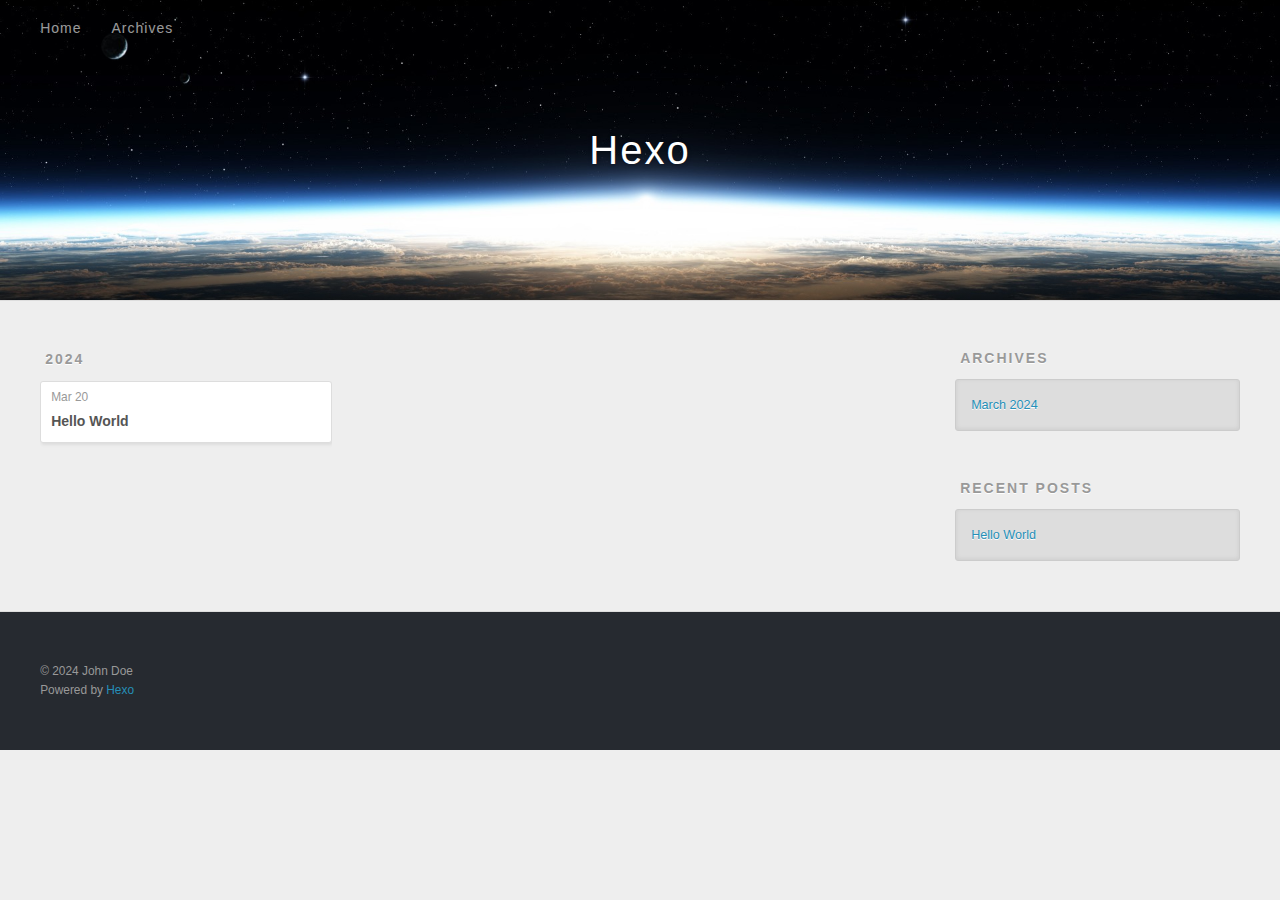
==== archives/index.html @ 731381f6 "Site updated: 2024-03-20 02:01:49" ====
<!DOCTYPE html>
<html>
<head>
  <meta charset="utf-8">
  
  
  <title>Archives | Hexo</title>
  <meta name="viewport" content="width=device-width, initial-scale=1, shrink-to-fit=no">
  <meta property="og:type" content="website">
<meta property="og:title" content="Hexo">
<meta property="og:url" content="http://example.com/archives/index.html">
<meta property="og:site_name" content="Hexo">
<meta property="og:locale" content="en_US">
<meta property="article:author" content="John Doe">
<meta name="twitter:card" content="summary">
  
    <link rel="alternate" href="/atom.xml" title="Hexo" type="application/atom+xml">
  
  
    <link rel="shortcut icon" href="/favicon.png">
  
  
  
<link rel="stylesheet" href="/css/style.css">

  
    
<link rel="stylesheet" href="/fancybox/jquery.fancybox.min.css">

  
  
<meta name="generator" content="Hexo 7.1.1"></head>

<body>
  <div id="container">
    <div id="wrap">
      <header id="header">
  <div id="banner"></div>
  <div id="header-outer" class="outer">
    <div id="header-title" class="inner">
      <h1 id="logo-wrap">
        <a href="/" id="logo">Hexo</a>
      </h1>
      
    </div>
    <div id="header-inner" class="inner">
      <nav id="main-nav">
        <a id="main-nav-toggle" class="nav-icon"><span class="fa fa-bars"></span></a>
        
          <a class="main-nav-link" href="/">Home</a>
        
          <a class="main-nav-link" href="/archives">Archives</a>
        
      </nav>
      <nav id="sub-nav">
        
        
          <a class="nav-icon" href="/atom.xml" title="RSS Feed"><span class="fa fa-rss"></span></a>
        
        <a class="nav-icon nav-search-btn" title="Search"><span class="fa fa-search"></span></a>
      </nav>
      <div id="search-form-wrap">
        <form action="//google.com/search" method="get" accept-charset="UTF-8" class="search-form"><input type="search" name="q" class="search-form-input" placeholder="Search"><button type="submit" class="search-form-submit">&#xF002;</button><input type="hidden" name="sitesearch" value="http://example.com"></form>
      </div>
    </div>
  </div>
</header>

      <div class="outer">
        <section id="main">
  
  
    
    
      
      
      <section class="archives-wrap">
        <div class="archive-year-wrap">
          <a href="/archives/2024" class="archive-year">2024</a>
        </div>
        <div class="archives">
    
    <article class="archive-article archive-type-post">
  <div class="archive-article-inner">
    <header class="archive-article-header">
      <a href="/2024/03/20/hello-world/" class="archive-article-date">
  <time class="dt-published" datetime="2024-03-19T17:47:12.770Z" itemprop="datePublished">Mar 20</time>
</a>
      
  
    <h1 itemprop="name">
      <a class="archive-article-title" href="/2024/03/20/hello-world/">Hello World</a>
    </h1>
  

    </header>
  </div>
</article>
  
  
    </div></section>
  


</section>
        
          <aside id="sidebar">
  
    

  
    

  
    
  
    
  <div class="widget-wrap">
    <h3 class="widget-title">Archives</h3>
    <div class="widget">
      <ul class="archive-list"><li class="archive-list-item"><a class="archive-list-link" href="/archives/2024/03/">March 2024</a></li></ul>
    </div>
  </div>


  
    
  <div class="widget-wrap">
    <h3 class="widget-title">Recent Posts</h3>
    <div class="widget">
      <ul>
        
          <li>
            <a href="/2024/03/20/hello-world/">Hello World</a>
          </li>
        
      </ul>
    </div>
  </div>

  
</aside>
        
      </div>
      <footer id="footer">
  
  <div class="outer">
    <div id="footer-info" class="inner">
      
      &copy; 2024 John Doe<br>
      Powered by <a href="https://hexo.io/" target="_blank">Hexo</a>
    </div>
  </div>
</footer>

    </div>
    <nav id="mobile-nav">
  
    <a href="/" class="mobile-nav-link">Home</a>
  
    <a href="/archives" class="mobile-nav-link">Archives</a>
  
</nav>
    


<script src="/js/jquery-3.6.4.min.js"></script>



  
<script src="/fancybox/jquery.fancybox.min.js"></script>




<script src="/js/script.js"></script>





  </div>
</body>
</html>
---- css/style.css ----
body {
  width: 100%;
}
body:before,
body:after {
  content: "";
  display: table;
}
body:after {
  clear: both;
}
html,
body,
div,
span,
applet,
object,
iframe,
h1,
h2,
h3,
h4,
h5,
h6,
p,
blockquote,
pre,
a,
abbr,
acronym,
address,
big,
cite,
code,
del,
dfn,
em,
img,
ins,
kbd,
q,
s,
samp,
small,
strike,
strong,
sub,
sup,
tt,
var,
dl,
dt,
dd,
ol,
ul,
li,
fieldset,
form,
label,
legend,
table,
caption,
tbody,
tfoot,
thead,
tr,
th,
td {
  margin: 0;
  padding: 0;
  border: 0;
  outline: 0;
  font-weight: inherit;
  font-style: inherit;
  font-family: inherit;
  font-size: 100%;
  vertical-align: baseline;
}
body {
  line-height: 1;
  color: #000;
  background: #fff;
}
ol,
ul {
  list-style: none;
}
table {
  border-collapse: separate;
  border-spacing: 0;
  vertical-align: middle;
}
caption,
th,
td {
  text-align: left;
  font-weight: normal;
  vertical-align: middle;
}
a img {
  border: none;
}
input,
button {
  margin: 0;
  padding: 0;
}
input::-moz-focus-inner,
button::-moz-focus-inner {
  border: 0;
  padding: 0;
}
html,
body,
#container {
  height: 100%;
}
body {
  background: #eee;
  font: 14px -apple-system, BlinkMacSystemFont, "Segoe UI", "Roboto", "Oxygen", "Ubuntu", "Cantarell", "Fira Sans", "Droid Sans", "Helvetica Neue", sans-serif;
  -webkit-text-size-adjust: 100%;
}
.outer {
  max-width: 1220px;
  margin: 0 auto;
  padding: 0 20px;
}
.outer:before,
.outer:after {
  content: "";
  display: table;
}
.outer:after {
  clear: both;
}
.inner {
  display: inline;
  float: left;
  width: 98.33333333333333%;
  margin: 0 0.833333333333333%;
}
.left,
.alignleft {
  float: left;
}
.right,
.alignright {
  float: right;
}
.clear {
  clear: both;
}
#container {
  position: relative;
}
.mobile-nav-on {
  overflow: hidden;
}
#wrap {
  height: 100%;
  width: 100%;
  position: absolute;
  top: 0;
  left: 0;
  -webkit-transition: 0.2s ease-out;
  -moz-transition: 0.2s ease-out;
  -ms-transition: 0.2s ease-out;
  transition: 0.2s ease-out;
  z-index: 1;
  background: #eee;
}
.mobile-nav-on #wrap {
  left: 280px;
}
@media screen and (min-width: 768px) {
  #main {
    display: inline;
    float: left;
    width: 73.33333333333333%;
    margin: 0 0.833333333333333%;
  }
}
.article-date,
.article-category-link,
.archive-year,
.widget-title {
  text-decoration: none;
  text-transform: uppercase;
  letter-spacing: 2px;
  color: #999;
  margin-bottom: 1em;
  margin-left: 5px;
  line-height: 1em;
  text-shadow: 0 1px #fff;
  font-weight: bold;
}
.article-inner,
.archive-article-inner {
  background: #fff;
  -webkit-box-shadow: 1px 2px 3px #ddd;
  box-shadow: 1px 2px 3px #ddd;
  border: 1px solid #ddd;
  border-radius: 3px;
}
.article-entry h1,
.widget h1 {
  font-size: 2em;
}
.article-entry h2,
.widget h2 {
  font-size: 1.5em;
}
.article-entry h3,
.widget h3 {
  font-size: 1.3em;
}
.article-entry h4,
.widget h4 {
  font-size: 1.2em;
}
.article-entry h5,
.widget h5 {
  font-size: 1em;
}
.article-entry h6,
.widget h6 {
  font-size: 1em;
  color: #999;
}
.article-entry hr,
.widget hr {
  border: 1px dashed #ddd;
}
.article-entry strong,
.widget strong {
  font-weight: bold;
}
.article-entry em,
.widget em,
.article-entry cite,
.widget cite {
  font-style: italic;
}
.article-entry sup,
.widget sup,
.article-entry sub,
.widget sub {
  font-size: 0.75em;
  line-height: 0;
  position: relative;
  vertical-align: baseline;
}
.article-entry sup,
.widget sup {
  top: -0.5em;
}
.article-entry sub,
.widget sub {
  bottom: -0.2em;
}
.article-entry small,
.widget small {
  font-size: 0.85em;
}
.article-entry acronym,
.widget acronym,
.article-entry abbr,
.widget abbr {
  border-bottom: 1px dotted;
}
.article-entry ul,
.widget ul,
.article-entry ol,
.widget ol,
.article-entry dl,
.widget dl {
  margin: 0 20px;
  line-height: 1.6em;
}
.article-entry ul ul,
.widget ul ul,
.article-entry ol ul,
.widget ol ul,
.article-entry ul ol,
.widget ul ol,
.article-entry ol ol,
.widget ol ol {
  margin-top: 0;
  margin-bottom: 0;
}
.article-entry ul,
.widget ul {
  list-style: disc;
}
.article-entry ol,
.widget ol {
  list-style: decimal;
}
.article-entry dt,
.widget dt {
  font-weight: bold;
}
#header {
  height: 300px;
  position: relative;
  border-bottom: 1px solid #ddd;
}
#header:before,
#header:after {
  content: "";
  position: absolute;
  left: 0;
  right: 0;
  height: 40px;
}
#header:before {
  top: 0;
  background: -webkit-linear-gradient(rgba(0,0,0,0.2), transparent);
  background: -moz-linear-gradient(rgba(0,0,0,0.2), transparent);
  background: -ms-linear-gradient(rgba(0,0,0,0.2), transparent);
  background: linear-gradient(rgba(0,0,0,0.2), transparent);
}
#header:after {
  bottom: 0;
  background: -webkit-linear-gradient(transparent, rgba(0,0,0,0.2));
  background: -moz-linear-gradient(transparent, rgba(0,0,0,0.2));
  background: -ms-linear-gradient(transparent, rgba(0,0,0,0.2));
  background: linear-gradient(transparent, rgba(0,0,0,0.2));
}
#header-outer {
  height: 100%;
  position: relative;
}
#header-inner {
  position: relative;
  overflow: hidden;
}
#banner {
  position: absolute;
  top: 0;
  left: 0;
  width: 100%;
  height: 100%;
  background: url("images/banner.jpg") center #000;
  background-size: cover;
  z-index: -1;
}
#header-title {
  text-align: center;
  height: 40px;
  position: absolute;
  top: 50%;
  left: 0;
  margin-top: -20px;
}
#logo,
#subtitle {
  text-decoration: none;
  color: #fff;
  font-weight: 300;
  text-shadow: 0 1px 4px rgba(0,0,0,0.3);
}
#logo {
  font-size: 40px;
  line-height: 40px;
  letter-spacing: 2px;
}
#subtitle {
  font-size: 16px;
  line-height: 16px;
  letter-spacing: 1px;
}
#subtitle-wrap {
  margin-top: 16px;
}
#main-nav {
  float: left;
  margin-left: -15px;
}
.nav-icon,
.main-nav-link {
  float: left;
  color: #fff;
  opacity: 0.6;
  text-decoration: none;
  text-shadow: 0 1px rgba(0,0,0,0.2);
  -webkit-transition: opacity 0.2s;
  -moz-transition: opacity 0.2s;
  -ms-transition: opacity 0.2s;
  transition: opacity 0.2s;
  display: block;
  padding: 20px 15px;
}
.nav-icon:hover,
.main-nav-link:hover {
  opacity: 1;
}
.nav-icon {
  text-align: center;
  font-size: 14px;
  width: 14px;
  height: 14px;
  padding: 20px 15px;
  position: relative;
  cursor: pointer;
}
.main-nav-link {
  font-weight: 300;
  letter-spacing: 1px;
}
@media screen and (max-width: 479px) {
  .main-nav-link {
    display: none;
  }
}
#main-nav-toggle {
  display: none;
}
@media screen and (max-width: 479px) {
  #main-nav-toggle {
    display: block;
  }
}
#sub-nav {
  float: right;
  margin-right: -15px;
}
#search-form-wrap {
  position: absolute;
  top: 15px;
  width: 150px;
  height: 30px;
  right: -150px;
  opacity: 0;
  -webkit-transition: 0.2s ease-out;
  -moz-transition: 0.2s ease-out;
  -ms-transition: 0.2s ease-out;
  transition: 0.2s ease-out;
}
#search-form-wrap.on {
  opacity: 1;
  right: 0;
}
@media screen and (max-width: 479px) {
  #search-form-wrap {
    width: 100%;
    right: -100%;
  }
}
.search-form {
  position: absolute;
  top: 0;
  left: 0;
  right: 0;
  background: #fff;
  padding: 5px 15px;
  border-radius: 15px;
  -webkit-box-shadow: 0 0 10px rgba(0,0,0,0.3);
  box-shadow: 0 0 10px rgba(0,0,0,0.3);
}
.search-form-input {
  border: none;
  background: none;
  color: #555;
  width: 100%;
  font: 13px -apple-system, BlinkMacSystemFont, "Segoe UI", "Roboto", "Oxygen", "Ubuntu", "Cantarell", "Fira Sans", "Droid Sans", "Helvetica Neue", sans-serif;
  outline: none;
}
.search-form-input::-webkit-search-results-decoration,
.search-form-input::-webkit-search-cancel-button {
  -webkit-appearance: none;
}
.search-form-submit {
  position: absolute;
  top: 50%;
  right: 10px;
  margin-top: -7px;
  font: 13px ForkAwesome;
  border: none;
  background: none;
  color: #bbb;
  cursor: pointer;
}
.search-form-submit:hover,
.search-form-submit:focus {
  color: #777;
}
.article {
  margin: 50px 0;
}
.article-inner {
  overflow: hidden;
}
.article-meta:before,
.article-meta:after {
  content: "";
  display: table;
}
.article-meta:after {
  clear: both;
}
.article-date {
  float: left;
}
.article-category {
  float: left;
  line-height: 1em;
  color: #ccc;
  text-shadow: 0 1px #fff;
  margin-left: 8px;
}
.article-category:before {
  content: "\2022";
}
.article-category-link {
  margin: 0 12px 1em;
}
.article-header {
  padding: 20px 20px 0;
}
.article-title {
  text-decoration: none;
  font-size: 2em;
  font-weight: bold;
  color: #555;
  line-height: 1.1em;
  -webkit-transition: color 0.2s;
  -moz-transition: color 0.2s;
  -ms-transition: color 0.2s;
  transition: color 0.2s;
}
a.article-title:hover {
  color: #258fb8;
}
.article-entry {
  color: #555;
  padding: 0 20px;
}
.article-entry:before,
.article-entry:after {
  content: "";
  display: table;
}
.article-entry:after {
  clear: both;
}
.article-entry p,
.article-entry table {
  line-height: 1.6em;
  margin: 1.6em 0;
}
.article-entry h1,
.article-entry h2,
.article-entry h3,
.article-entry h4,
.article-entry h5,
.article-entry h6 {
  font-weight: bold;
}
.article-entry h1,
.article-entry h2,
.article-entry h3,
.article-entry h4,
.article-entry h5,
.article-entry h6 {
  line-height: 1.1em;
  margin: 1.1em 0;
}
.article-entry a {
  color: #258fb8;
  text-decoration: none;
}
.article-entry a:hover {
  text-decoration: underline;
}
.article-entry ul,
.article-entry ol,
.article-entry dl {
  margin-top: 1.6em;
  margin-bottom: 1.6em;
}
.article-entry img,
.article-entry video {
  max-width: 100%;
  height: auto;
  display: block;
  margin: auto;
}
.article-entry iframe {
  border: none;
}
.article-entry table {
  width: 100%;
  border-collapse: collapse;
  border-spacing: 0;
}
.article-entry th {
  font-weight: bold;
  border-bottom: 3px solid #ddd;
  padding-bottom: 0.5em;
}
.article-entry td {
  border-bottom: 1px solid #ddd;
  padding: 10px 0;
}
.article-entry blockquote {
  font-family: Georgia, "Times New Roman", serif;
  margin: 1.6em 20px;
  text-align: center;
}
.article-entry blockquote footer {
  font-size: 14px;
  margin: 1.6em 0;
  font-family: -apple-system, BlinkMacSystemFont, "Segoe UI", "Roboto", "Oxygen", "Ubuntu", "Cantarell", "Fira Sans", "Droid Sans", "Helvetica Neue", sans-serif;
}
.article-entry blockquote footer cite:before {
  content: "—";
  padding: 0 0.5em;
}
.article-entry .pullquote {
  text-align: left;
  width: 45%;
  margin: 0;
}
.article-entry .pullquote.left {
  margin-left: 0.5em;
  margin-right: 1em;
}
.article-entry .pullquote.right {
  margin-right: 0.5em;
  margin-left: 1em;
}
.article-entry .caption {
  color: #999;
  display: block;
  font-size: 0.9em;
  margin-top: 0.5em;
  position: relative;
  text-align: center;
}
.article-entry .video-container {
  position: relative;
  padding-top: 56.25%;
  height: 0;
  overflow: hidden;
}
.article-entry .video-container iframe,
.article-entry .video-container object,
.article-entry .video-container embed {
  position: absolute;
  top: 0;
  left: 0;
  width: 100%;
  height: 100%;
  margin-top: 0;
}
.article-more-link a {
  display: inline-block;
  line-height: 1em;
  padding: 6px 15px;
  border-radius: 15px;
  background: #eee;
  color: #999;
  text-shadow: 0 1px #fff;
  text-decoration: none;
}
.article-more-link a:hover {
  background: #258fb8;
  color: #fff;
  text-decoration: none;
  text-shadow: 0 1px #1e7293;
}
.article-footer {
  font-size: 0.85em;
  line-height: 1.6em;
  border-top: 1px solid #ddd;
  padding-top: 1.6em;
  margin: 0 20px 20px;
}
.article-footer:before,
.article-footer:after {
  content: "";
  display: table;
}
.article-footer:after {
  clear: both;
}
.article-footer a {
  color: #999;
  text-decoration: none;
}
.article-footer a:hover {
  color: #555;
}
.article-tag-list-item {
  float: left;
  margin-right: 10px;
}
.article-tag-list-link:before {
  content: "#";
}
.article-comment-link {
  float: right;
}
.article-comment-link:before {
  padding-right: 8px;
}
.article-share-link {
  cursor: pointer;
  float: right;
  margin-left: 20px;
}
.article-share-link:before {
  padding-right: 6px;
}
#article-nav {
  position: relative;
}
#article-nav:before,
#article-nav:after {
  content: "";
  display: table;
}
#article-nav:after {
  clear: both;
}
@media screen and (min-width: 768px) {
  #article-nav {
    margin: 50px 0;
  }
  #article-nav:before {
    width: 8px;
    height: 8px;
    position: absolute;
    top: 50%;
    left: 50%;
    margin-top: -4px;
    margin-left: -4px;
    content: "";
    border-radius: 50%;
    background: #ddd;
    -webkit-box-shadow: 0 1px 2px #fff;
    box-shadow: 0 1px 2px #fff;
  }
}
.article-nav-link-wrap {
  text-decoration: none;
  text-shadow: 0 1px #fff;
  color: #999;
  -webkit-box-sizing: border-box;
  -moz-box-sizing: border-box;
  box-sizing: border-box;
  margin-top: 50px;
  text-align: center;
  display: block;
}
.article-nav-link-wrap:hover {
  color: #555;
}
@media screen and (min-width: 768px) {
  .article-nav-link-wrap {
    width: 50%;
    margin-top: 0;
  }
}
@media screen and (min-width: 768px) {
  #article-nav-newer {
    float: left;
    text-align: right;
    padding-right: 20px;
  }
}
@media screen and (min-width: 768px) {
  #article-nav-older {
    float: right;
    text-align: left;
    padding-left: 20px;
  }
}
.article-nav-caption {
  text-transform: uppercase;
  letter-spacing: 2px;
  color: #ddd;
  line-height: 1em;
  font-weight: bold;
}
#article-nav-newer .article-nav-caption {
  margin-right: -2px;
}
.article-nav-title {
  font-size: 0.85em;
  line-height: 1.6em;
  margin-top: 0.5em;
}
.article-share-box {
  position: absolute;
  display: none;
  background: #fff;
  -webkit-box-shadow: 1px 2px 10px rgba(0,0,0,0.2);
  box-shadow: 1px 2px 10px rgba(0,0,0,0.2);
  border-radius: 3px;
  margin-left: -145px;
  overflow: hidden;
  z-index: 1;
}
.article-share-box.on {
  display: block;
}
.article-share-input {
  width: 100%;
  background: none;
  -webkit-box-sizing: border-box;
  -moz-box-sizing: border-box;
  box-sizing: border-box;
  font: 14px -apple-system, BlinkMacSystemFont, "Segoe UI", "Roboto", "Oxygen", "Ubuntu", "Cantarell", "Fira Sans", "Droid Sans", "Helvetica Neue", sans-serif;
  padding: 0 15px;
  color: #555;
  outline: none;
  border: 1px solid #ddd;
  border-radius: 3px 3px 0 0;
  height: 36px;
  line-height: 36px;
}
.article-share-links {
  background: #eee;
}
.article-share-links:before,
.article-share-links:after {
  content: "";
  display: table;
}
.article-share-links:after {
  clear: both;
}
.article-share-twitter,
.article-share-facebook,
.article-share-pinterest,
.article-share-linkedin {
  width: 50px;
  height: 36px;
  display: block;
  float: left;
  position: relative;
  color: #999;
  text-shadow: 0 1px #fff;
}
.article-share-twitter:before,
.article-share-facebook:before,
.article-share-pinterest:before,
.article-share-linkedin:before {
  font-size: 20px;
  width: 20px;
  height: 20px;
  position: absolute;
  top: 50%;
  left: 50%;
  margin-top: -10px;
  margin-left: -10px;
  text-align: center;
}
.article-share-twitter:hover,
.article-share-facebook:hover,
.article-share-pinterest:hover,
.article-share-linkedin:hover {
  color: #fff;
}
.article-share-twitter:hover {
  background: #00aced;
  text-shadow: 0 1px #008abe;
}
.article-share-facebook:hover {
  background: #3b5998;
  text-shadow: 0 1px #2f477a;
}
.article-share-pinterest:hover {
  background: #cb2027;
  text-shadow: 0 1px #a21a1f;
}
.article-share-linkedin:hover {
  background: #0077b5;
  text-shadow: 0 1px #005f91;
}
.article-gallery {
  background: #000;
  position: relative;
}
.article-gallery-photos {
  position: relative;
  overflow: hidden;
}
.article-gallery-img {
  display: none;
  max-width: 100%;
}
.article-gallery-img:first-child {
  display: block;
}
.article-gallery-img.loaded {
  position: absolute;
  display: block;
}
.article-gallery-img img {
  display: block;
  max-width: 100%;
  margin: 0 auto;
}
#comments {
  background: #fff;
  -webkit-box-shadow: 1px 2px 3px #ddd;
  box-shadow: 1px 2px 3px #ddd;
  padding: 20px;
  border: 1px solid #ddd;
  border-radius: 3px;
  margin: 50px 0;
}
#comments a {
  color: #258fb8;
}
.archives-wrap {
  margin: 50px 0;
}
.archives:before,
.archives:after {
  content: "";
  display: table;
}
.archives:after {
  clear: both;
}
.archive-year-wrap {
  margin-bottom: 1em;
}
.archives {
  -webkit-column-gap: 10px;
  -moz-column-gap: 10px;
  column-gap: 10px;
}
@media screen and (min-width: 480px) and (max-width: 767px) {
  .archives {
    -webkit-column-count: 2;
    -moz-column-count: 2;
    column-count: 2;
  }
}
@media screen and (min-width: 768px) {
  .archives {
    -webkit-column-count: 3;
    -moz-column-count: 3;
    column-count: 3;
  }
}
.archive-article {
  -webkit-column-break-inside: avoid;
  page-break-inside: avoid;
  overflow: hidden;
  break-inside: avoid-column;
}
.archive-article-inner {
  padding: 10px;
  margin-bottom: 15px;
}
.archive-article-title {
  text-decoration: none;
  font-weight: bold;
  color: #555;
  -webkit-transition: color 0.2s;
  -moz-transition: color 0.2s;
  -ms-transition: color 0.2s;
  transition: color 0.2s;
  line-height: 1.6em;
}
.archive-article-title:hover {
  color: #258fb8;
}
.archive-article-footer {
  margin-top: 1em;
}
.archive-article-date {
  color: #999;
  text-decoration: none;
  font-size: 0.85em;
  line-height: 1em;
  margin-bottom: 0.5em;
  display: block;
}
#page-nav {
  margin: 50px auto;
  background: #fff;
  -webkit-box-shadow: 1px 2px 3px #ddd;
  box-shadow: 1px 2px 3px #ddd;
  border: 1px solid #ddd;
  border-radius: 3px;
  text-align: center;
  color: #999;
  overflow: hidden;
}
#page-nav:before,
#page-nav:after {
  content: "";
  display: table;
}
#page-nav:after {
  clear: both;
}
#page-nav a,
#page-nav span {
  padding: 10px 20px;
  line-height: 1;
  height: 2ex;
}
#page-nav a {
  color: #999;
  text-decoration: none;
}
#page-nav a:hover {
  background: #999;
  color: #fff;
}
#page-nav .prev {
  float: left;
}
#page-nav .next {
  float: right;
}
#page-nav .page-number {
  display: inline-block;
}
@media screen and (max-width: 479px) {
  #page-nav .page-number {
    display: none;
  }
}
#page-nav .current {
  color: #555;
  font-weight: bold;
}
#page-nav .space {
  color: #ddd;
}
#footer {
  background: #262a30;
  padding: 50px 0;
  border-top: 1px solid #ddd;
  color: #999;
}
#footer a {
  color: #258fb8;
  text-decoration: none;
}
#footer a:hover {
  text-decoration: underline;
}
#footer-info {
  line-height: 1.6em;
  font-size: 0.85em;
}
.article-entry pre,
.article-entry .highlight {
  background: #2d2d2d;
  margin: 0 -20px;
  padding: 15px 20px;
  border-style: solid;
  border-color: #ddd;
  border-width: 1px 0;
  overflow: auto;
  color: #ccc;
  line-height: 22.400000000000002px;
}
.article-entry .highlight .gutter pre,
.article-entry .gist .gist-file .gist-data .line-numbers {
  color: #666;
  font-size: 0.85em;
}
.article-entry pre,
.article-entry code {
  font-family: "Source Code Pro", Consolas, Monaco, Menlo, Consolas, monospace;
}
.article-entry code {
  background: #eee;
  text-shadow: 0 1px #fff;
  padding: 0 0.3em;
}
.article-entry pre code {
  background: none;
  text-shadow: none;
  padding: 0;
}
.article-entry .highlight pre {
  border: none;
  margin: 0;
  padding: 0;
}
.article-entry .highlight table {
  margin: 0;
  width: auto;
}
.article-entry .highlight td {
  border: none;
  padding: 0;
}
.article-entry .highlight figcaption {
  font-size: 0.85em;
  color: #999;
  line-height: 1em;
  margin-bottom: 1em;
}
.article-entry .highlight figcaption:before,
.article-entry .highlight figcaption:after {
  content: "";
  display: table;
}
.article-entry .highlight figcaption:after {
  clear: both;
}
.article-entry .highlight figcaption a {
  float: right;
}
.article-entry .highlight .gutter {
  -moz-user-select: none;
  -ms-user-select: none;
  -webkit-user-select: none;
  -webkit-user-select: none;
  -moz-user-select: none;
  -ms-user-select: none;
  user-select: none;
}
.article-entry .highlight .gutter pre {
  text-align: right;
  padding-right: 20px;
}
.article-entry .highlight .line {
  height: 22.400000000000002px;
}
.article-entry .highlight .line.marked {
  background: #515151;
}
.article-entry .gist {
  margin: 0 -20px;
  border-style: solid;
  border-color: #ddd;
  border-width: 1px 0;
  background: #2d2d2d;
  padding: 15px 20px 15px 0;
}
.article-entry .gist .gist-file {
  border: none;
  font-family: "Source Code Pro", Consolas, Monaco, Menlo, Consolas, monospace;
  margin: 0;
}
.article-entry .gist .gist-file .gist-data {
  background: none;
  border: none;
}
.article-entry .gist .gist-file .gist-data .line-numbers {
  background: none;
  border: none;
  padding: 0 20px 0 0;
}
.article-entry .gist .gist-file .gist-data .line-data {
  padding: 0 !important;
}
.article-entry .gist .gist-file .highlight {
  margin: 0;
  padding: 0;
  border: none;
}
.article-entry .gist .gist-file .gist-meta {
  background: #2d2d2d;
  color: #999;
  font: 0.85em -apple-system, BlinkMacSystemFont, "Segoe UI", "Roboto", "Oxygen", "Ubuntu", "Cantarell", "Fira Sans", "Droid Sans", "Helvetica Neue", sans-serif;
  text-shadow: 0 0;
  padding: 0;
  margin-top: 1em;
  margin-left: 20px;
}
.article-entry .gist .gist-file .gist-meta a {
  color: #258fb8;
  font-weight: normal;
}
.article-entry .gist .gist-file .gist-meta a:hover {
  text-decoration: underline;
}
pre .comment,
pre .title {
  color: #999;
}
pre .variable,
pre .attribute,
pre .tag,
pre .regexp,
pre .ruby .constant,
pre .xml .tag .title,
pre .xml .pi,
pre .xml .doctype,
pre .html .doctype,
pre .css .id,
pre .css .class,
pre .css .pseudo {
  color: #f2777a;
}
pre .number,
pre .preprocessor,
pre .built_in,
pre .literal,
pre .params,
pre .constant {
  color: #f99157;
}
pre .class,
pre .ruby .class .title,
pre .css .rules .attribute {
  color: #9c9;
}
pre .string,
pre .value,
pre .inheritance,
pre .header,
pre .ruby .symbol,
pre .xml .cdata {
  color: #9c9;
}
pre .css .hexcolor {
  color: #6cc;
}
pre .function,
pre .python .decorator,
pre .python .title,
pre .ruby .function .title,
pre .ruby .title .keyword,
pre .perl .sub,
pre .javascript .title,
pre .coffeescript .title {
  color: #69c;
}
pre .keyword,
pre .javascript .function {
  color: #c9c;
}
@media screen and (max-width: 479px) {
  #mobile-nav {
    position: absolute;
    top: 0;
    left: 0;
    width: 280px;
    height: 100%;
    background: #191919;
    border-right: 1px solid #fff;
  }
}
@media screen and (max-width: 479px) {
  .mobile-nav-link {
    display: block;
    color: #999;
    text-decoration: none;
    padding: 15px 20px;
    font-weight: bold;
  }
  .mobile-nav-link:hover {
    color: #fff;
  }
}
@media screen and (min-width: 768px) {
  #sidebar {
    display: inline;
    float: left;
    width: 23.333333333333332%;
    margin: 0 0.833333333333333%;
  }
}
.widget-wrap {
  margin: 50px 0;
}
.widget {
  color: #777;
  text-shadow: 0 1px #fff;
  background: #ddd;
  -webkit-box-shadow: 0 -1px 4px #ccc inset;
  box-shadow: 0 -1px 4px #ccc inset;
  border: 1px solid #ccc;
  padding: 15px;
  border-radius: 3px;
}
.widget a {
  color: #258fb8;
  text-decoration: none;
}
.widget a:hover {
  text-decoration: underline;
}
.widget ul ul,
.widget ol ul,
.widget dl ul,
.widget ul ol,
.widget ol ol,
.widget dl ol,
.widget ul dl,
.widget ol dl,
.widget dl dl {
  margin-left: 15px;
  list-style: disc;
}
.widget {
  line-height: 1.6em;
  word-wrap: break-word;
  font-size: 0.9em;
}
.widget ul,
.widget ol {
  list-style: none;
  margin: 0;
}
.widget ul ul,
.widget ol ul,
.widget ul ol,
.widget ol ol {
  margin: 0 20px;
}
.widget ul ul,
.widget ol ul {
  list-style: disc;
}
.widget ul ol,
.widget ol ol {
  list-style: decimal;
}
.category-list-count,
.tag-list-count,
.archive-list-count {
  padding-left: 5px;
  color: #999;
  font-size: 0.85em;
}
.category-list-count:before,
.tag-list-count:before,
.archive-list-count:before {
  content: "(";
}
.category-list-count:after,
.tag-list-count:after,
.archive-list-count:after {
  content: ")";
}
.tagcloud a {
  margin-right: 5px;
  display: inline-block;
}
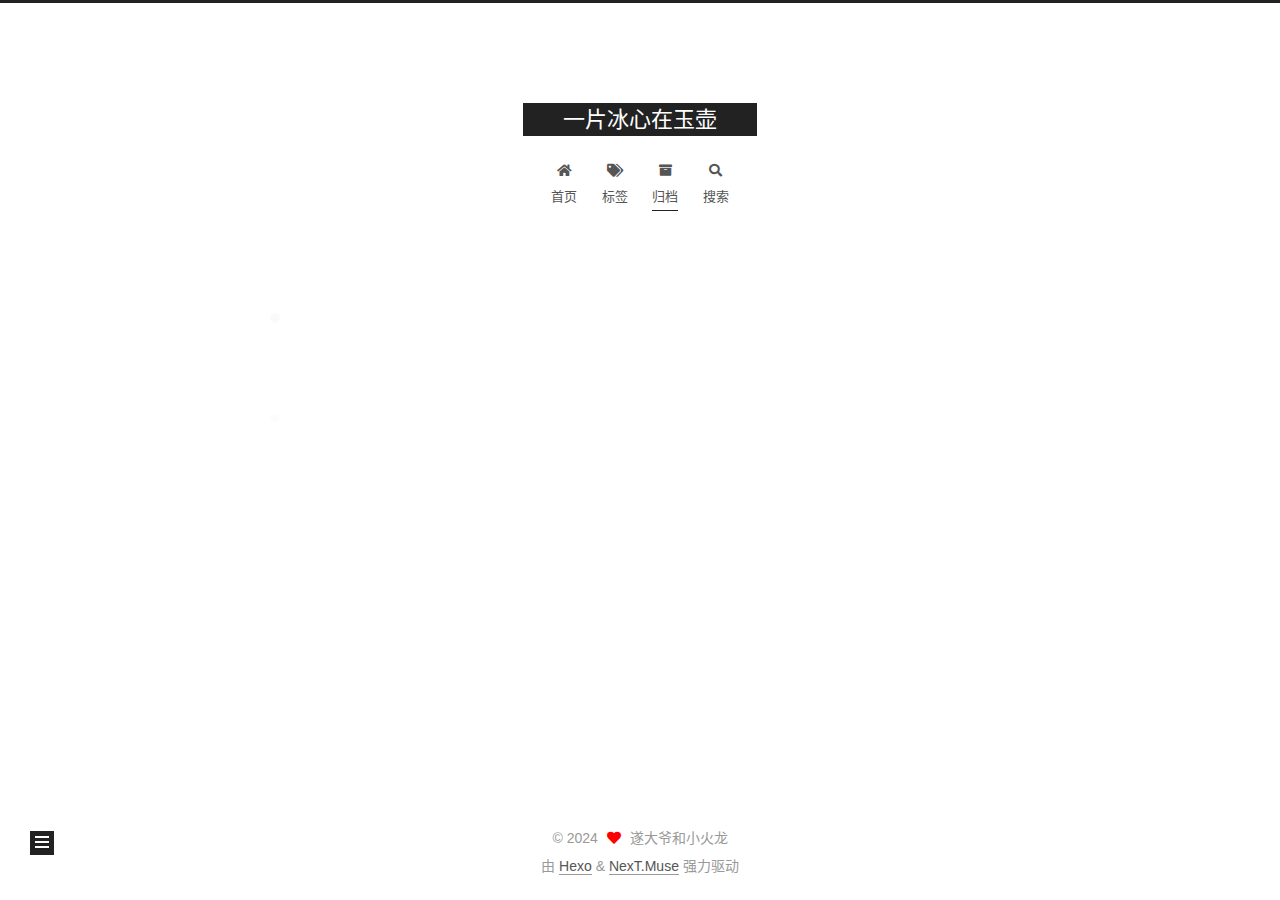
==== commit b15c401b: "Site updated: 2024-03-21 20:55:12" ====
--- a/archives/index.html
+++ b/archives/index.html
@@ -1,185 +1,403 @@
 <!DOCTYPE html>
-<html>
+<html lang="zh-CN">
 <head>
-  <meta charset="utf-8">
-  
-  
-  <title>Archives | Hexo</title>
-  <meta name="viewport" content="width=device-width, initial-scale=1, shrink-to-fit=no">
+  <meta charset="UTF-8">
+<meta name="viewport" content="width=device-width, initial-scale=1, maximum-scale=2">
+<meta name="theme-color" content="#222">
+<meta name="generator" content="Hexo 7.1.1">
+  <link rel="apple-touch-icon" sizes="180x180" href="/images/apple-touch-icon-next.png">
+  <link rel="icon" type="image/png" sizes="32x32" href="/images/favicon-32x32-next.png">
+  <link rel="icon" type="image/png" sizes="16x16" href="/images/favicon-16x16-next.png">
+  <link rel="mask-icon" href="/images/logo.svg" color="#222">
+
+<link rel="stylesheet" href="/css/main.css">
+
+
+<link rel="stylesheet" href="/lib/font-awesome/css/all.min.css">
+
+<script id="hexo-configurations">
+    var NexT = window.NexT || {};
+    var CONFIG = {"hostname":"example.com","root":"/","scheme":"Muse","version":"7.8.0","exturl":false,"sidebar":{"position":"left","display":"post","padding":18,"offset":12,"onmobile":false},"copycode":{"enable":false,"show_result":false,"style":null},"back2top":{"enable":true,"sidebar":false,"scrollpercent":false},"bookmark":{"enable":false,"color":"#222","save":"auto"},"fancybox":false,"mediumzoom":false,"lazyload":false,"pangu":false,"comments":{"style":"tabs","active":null,"storage":true,"lazyload":false,"nav":null},"algolia":{"hits":{"per_page":10},"labels":{"input_placeholder":"Search for Posts","hits_empty":"We didn't find any results for the search: ${query}","hits_stats":"${hits} results found in ${time} ms"}},"localsearch":{"enable":true,"trigger":"auto","top_n_per_article":1,"unescape":false,"preload":false},"motion":{"enable":true,"async":false,"transition":{"post_block":"fadeIn","post_header":"slideDownIn","post_body":"slideDownIn","coll_header":"slideLeftIn","sidebar":"slideUpIn"}},"path":"search.xml"};
+  </script>
+
   <meta property="og:type" content="website">
-<meta property="og:title" content="Hexo">
+<meta property="og:title" content="一片冰心在玉壶">
 <meta property="og:url" content="http://example.com/archives/index.html">
-<meta property="og:site_name" content="Hexo">
-<meta property="og:locale" content="en_US">
-<meta property="article:author" content="John Doe">
+<meta property="og:site_name" content="一片冰心在玉壶">
+<meta property="og:locale" content="zh_CN">
+<meta property="article:author" content="遂大爷和小火龙">
 <meta name="twitter:card" content="summary">
-  
-    <link rel="alternate" href="/atom.xml" title="Hexo" type="application/atom+xml">
-  
-  
-    <link rel="shortcut icon" href="/favicon.png">
-  
-  
-  
-<link rel="stylesheet" href="/css/style.css">
-
-  
+
+<link rel="canonical" href="http://example.com/archives/">
+
+
+<script id="page-configurations">
+  // https://hexo.io/docs/variables.html
+  CONFIG.page = {
+    sidebar: "",
+    isHome : false,
+    isPost : false,
+    lang   : 'zh-CN'
+  };
+</script>
+
+  <title>归档 | 一片冰心在玉壶</title>
+  
+
+
+
+
+
+
+  <noscript>
+  <style>
+  .use-motion .brand,
+  .use-motion .menu-item,
+  .sidebar-inner,
+  .use-motion .post-block,
+  .use-motion .pagination,
+  .use-motion .comments,
+  .use-motion .post-header,
+  .use-motion .post-body,
+  .use-motion .collection-header { opacity: initial; }
+
+  .use-motion .site-title,
+  .use-motion .site-subtitle {
+    opacity: initial;
+    top: initial;
+  }
+
+  .use-motion .logo-line-before i { left: initial; }
+  .use-motion .logo-line-after i { right: initial; }
+  </style>
+</noscript>
+
+</head>
+
+<body itemscope itemtype="http://schema.org/WebPage">
+  <div class="container use-motion">
+    <div class="headband"></div>
+
+    <header class="header" itemscope itemtype="http://schema.org/WPHeader">
+      <div class="header-inner"><div class="site-brand-container">
+  <div class="site-nav-toggle">
+    <div class="toggle" aria-label="切换导航栏">
+      <span class="toggle-line toggle-line-first"></span>
+      <span class="toggle-line toggle-line-middle"></span>
+      <span class="toggle-line toggle-line-last"></span>
+    </div>
+  </div>
+
+  <div class="site-meta">
+
+    <a href="/" class="brand" rel="start">
+      <span class="logo-line-before"><i></i></span>
+      <h1 class="site-title">一片冰心在玉壶</h1>
+      <span class="logo-line-after"><i></i></span>
+    </a>
+  </div>
+
+  <div class="site-nav-right">
+    <div class="toggle popup-trigger">
+        <i class="fa fa-search fa-fw fa-lg"></i>
+    </div>
+  </div>
+</div>
+
+
+
+
+<nav class="site-nav">
+  <ul id="menu" class="main-menu menu">
+        <li class="menu-item menu-item-home">
+
+    <a href="/" rel="section"><i class="fa fa-home fa-fw"></i>首页</a>
+
+  </li>
+        <li class="menu-item menu-item-tags">
+
+    <a href="/tags/" rel="section"><i class="fa fa-tags fa-fw"></i>标签</a>
+
+  </li>
+        <li class="menu-item menu-item-archives">
+
+    <a href="/archives/" rel="section"><i class="fa fa-archive fa-fw"></i>归档</a>
+
+  </li>
+      <li class="menu-item menu-item-search">
+        <a role="button" class="popup-trigger"><i class="fa fa-search fa-fw"></i>搜索
+        </a>
+      </li>
+  </ul>
+</nav>
+
+
+
+  <div class="search-pop-overlay">
+    <div class="popup search-popup">
+        <div class="search-header">
+  <span class="search-icon">
+    <i class="fa fa-search"></i>
+  </span>
+  <div class="search-input-container">
+    <input autocomplete="off" autocapitalize="off"
+           placeholder="搜索..." spellcheck="false"
+           type="search" class="search-input">
+  </div>
+  <span class="popup-btn-close">
+    <i class="fa fa-times-circle"></i>
+  </span>
+</div>
+<div id="search-result">
+  <div id="no-result">
+    <i class="fa fa-spinner fa-pulse fa-5x fa-fw"></i>
+  </div>
+</div>
+
+    </div>
+  </div>
+
+</div>
+    </header>
+
     
-<link rel="stylesheet" href="/fancybox/jquery.fancybox.min.css">
-
-  
-  
-<meta name="generator" content="Hexo 7.1.1"></head>
-
-<body>
-  <div id="container">
-    <div id="wrap">
-      <header id="header">
-  <div id="banner"></div>
-  <div id="header-outer" class="outer">
-    <div id="header-title" class="inner">
-      <h1 id="logo-wrap">
-        <a href="/" id="logo">Hexo</a>
-      </h1>
+  <div class="back-to-top">
+    <i class="fa fa-arrow-up"></i>
+    <span>0%</span>
+  </div>
+
+
+    <main class="main">
+      <div class="main-inner">
+        <div class="content-wrap">
+          
+
+          <div class="content archive">
+            
+
+  
+  
+  
+  <div class="post-block">
+    <div class="posts-collapse">
+      <div class="collection-title">
+        <span class="collection-header">嗯..! 目前共计 2 篇日志。 继续努力。</span>
+      </div>
+
       
-    </div>
-    <div id="header-inner" class="inner">
-      <nav id="main-nav">
-        <a id="main-nav-toggle" class="nav-icon"><span class="fa fa-bars"></span></a>
+    <div class="collection-year">
+      <span class="collection-header">2024</span>
+    </div>
+
+  <article itemscope itemtype="http://schema.org/Article">
+    <header class="post-header">
+
+      <div class="post-meta">
+        <time itemprop="dateCreated"
+              datetime="2024-03-20T03:21:27+08:00"
+              content="2024-03-20">
+          03-20
+        </time>
+      </div>
+
+      <div class="post-title">
+          <a class="post-title-link" href="/2024/03/20/2024-3-20/" itemprop="url">
+            <span itemprop="name">第一篇博客</span>
+          </a>
+      </div>
+
+    </header>
+  </article>
+
+  <article itemscope itemtype="http://schema.org/Article">
+    <header class="post-header">
+
+      <div class="post-meta">
+        <time itemprop="dateCreated"
+              datetime="2024-03-20T01:47:12+08:00"
+              content="2024-03-20">
+          03-20
+        </time>
+      </div>
+
+      <div class="post-title">
+          <a class="post-title-link" href="/2024/03/20/hello-world/" itemprop="url">
+            <span itemprop="name">Hello World</span>
+          </a>
+      </div>
+
+    </header>
+  </article>
+
+
+    </div>
+  </div>
+  
+  
+  
+
+  
+
+
+
+          </div>
+          
+
+<script>
+  window.addEventListener('tabs:register', () => {
+    let { activeClass } = CONFIG.comments;
+    if (CONFIG.comments.storage) {
+      activeClass = localStorage.getItem('comments_active') || activeClass;
+    }
+    if (activeClass) {
+      let activeTab = document.querySelector(`a[href="#comment-${activeClass}"]`);
+      if (activeTab) {
+        activeTab.click();
+      }
+    }
+  });
+  if (CONFIG.comments.storage) {
+    window.addEventListener('tabs:click', event => {
+      if (!event.target.matches('.tabs-comment .tab-content .tab-pane')) return;
+      let commentClass = event.target.classList[1];
+      localStorage.setItem('comments_active', commentClass);
+    });
+  }
+</script>
+
+        </div>
+          
+  
+  <div class="toggle sidebar-toggle">
+    <span class="toggle-line toggle-line-first"></span>
+    <span class="toggle-line toggle-line-middle"></span>
+    <span class="toggle-line toggle-line-last"></span>
+  </div>
+
+  <aside class="sidebar">
+    <div class="sidebar-inner">
+
+      <ul class="sidebar-nav motion-element">
+        <li class="sidebar-nav-toc">
+          文章目录
+        </li>
+        <li class="sidebar-nav-overview">
+          站点概览
+        </li>
+      </ul>
+
+      <!--noindex-->
+      <div class="post-toc-wrap sidebar-panel">
+      </div>
+      <!--/noindex-->
+
+      <div class="site-overview-wrap sidebar-panel">
+        <div class="site-author motion-element" itemprop="author" itemscope itemtype="http://schema.org/Person">
+  <p class="site-author-name" itemprop="name">遂大爷和小火龙</p>
+  <div class="site-description" itemprop="description"></div>
+</div>
+<div class="site-state-wrap motion-element">
+  <nav class="site-state">
+      <div class="site-state-item site-state-posts">
+          <a href="/archives/">
         
-          <a class="main-nav-link" href="/">Home</a>
+          <span class="site-state-item-count">2</span>
+          <span class="site-state-item-name">日志</span>
+        </a>
+      </div>
+      <div class="site-state-item site-state-tags">
+            <a href="/tags/">
+          
+        <span class="site-state-item-count">1</span>
+        <span class="site-state-item-name">标签</span></a>
+      </div>
+  </nav>
+</div>
+
+
+
+      </div>
+
+    </div>
+  </aside>
+  <div id="sidebar-dimmer"></div>
+
+
+      </div>
+    </main>
+
+    <footer class="footer">
+      <div class="footer-inner">
         
-          <a class="main-nav-link" href="/archives">Archives</a>
+
         
-      </nav>
-      <nav id="sub-nav">
+
+<div class="copyright">
+  
+  &copy; 
+  <span itemprop="copyrightYear">2024</span>
+  <span class="with-love">
+    <i class="fa fa-heart"></i>
+  </span>
+  <span class="author" itemprop="copyrightHolder">遂大爷和小火龙</span>
+</div>
+  <div class="powered-by">由 <a href="https://hexo.io/" class="theme-link" rel="noopener" target="_blank">Hexo</a> & <a href="https://muse.theme-next.org/" class="theme-link" rel="noopener" target="_blank">NexT.Muse</a> 强力驱动
+  </div>
+
         
-        
-          <a class="nav-icon" href="/atom.xml" title="RSS Feed"><span class="fa fa-rss"></span></a>
-        
-        <a class="nav-icon nav-search-btn" title="Search"><span class="fa fa-search"></span></a>
-      </nav>
-      <div id="search-form-wrap">
-        <form action="//google.com/search" method="get" accept-charset="UTF-8" class="search-form"><input type="search" name="q" class="search-form-input" placeholder="Search"><button type="submit" class="search-form-submit">&#xF002;</button><input type="hidden" name="sitesearch" value="http://example.com"></form>
-      </div>
-    </div>
-  </div>
-</header>
-
-      <div class="outer">
-        <section id="main">
-  
-  
-    
-    
-      
-      
-      <section class="archives-wrap">
-        <div class="archive-year-wrap">
-          <a href="/archives/2024" class="archive-year">2024</a>
-        </div>
-        <div class="archives">
-    
-    <article class="archive-article archive-type-post">
-  <div class="archive-article-inner">
-    <header class="archive-article-header">
-      <a href="/2024/03/20/hello-world/" class="archive-article-date">
-  <time class="dt-published" datetime="2024-03-19T17:47:12.770Z" itemprop="datePublished">Mar 20</time>
-</a>
-      
-  
-    <h1 itemprop="name">
-      <a class="archive-article-title" href="/2024/03/20/hello-world/">Hello World</a>
-    </h1>
-  
-
-    </header>
-  </div>
-</article>
-  
-  
-    </div></section>
-  
-
-
-</section>
-        
-          <aside id="sidebar">
-  
-    
-
-  
-    
-
-  
-    
-  
-    
-  <div class="widget-wrap">
-    <h3 class="widget-title">Archives</h3>
-    <div class="widget">
-      <ul class="archive-list"><li class="archive-list-item"><a class="archive-list-link" href="/archives/2024/03/">March 2024</a></li></ul>
-    </div>
-  </div>
-
-
-  
-    
-  <div class="widget-wrap">
-    <h3 class="widget-title">Recent Posts</h3>
-    <div class="widget">
-      <ul>
-        
-          <li>
-            <a href="/2024/03/20/hello-world/">Hello World</a>
-          </li>
-        
-      </ul>
-    </div>
-  </div>
-
-  
-</aside>
-        
-      </div>
-      <footer id="footer">
-  
-  <div class="outer">
-    <div id="footer-info" class="inner">
-      
-      &copy; 2024 John Doe<br>
-      Powered by <a href="https://hexo.io/" target="_blank">Hexo</a>
-    </div>
-  </div>
-</footer>
-
-    </div>
-    <nav id="mobile-nav">
-  
-    <a href="/" class="mobile-nav-link">Home</a>
-  
-    <a href="/archives" class="mobile-nav-link">Archives</a>
-  
-</nav>
-    
-
-
-<script src="/js/jquery-3.6.4.min.js"></script>
-
-
-
-  
-<script src="/fancybox/jquery.fancybox.min.js"></script>
-
-
-
-
-<script src="/js/script.js"></script>
-
-
-
-
-
-  </div>
+
+
+
+
+
+
+
+
+      </div>
+    </footer>
+  </div>
+
+  
+  <script src="/lib/anime.min.js"></script>
+  <script src="/lib/velocity/velocity.min.js"></script>
+  <script src="/lib/velocity/velocity.ui.min.js"></script>
+
+<script src="/js/utils.js"></script>
+
+<script src="/js/motion.js"></script>
+
+
+<script src="/js/schemes/muse.js"></script>
+
+
+<script src="/js/next-boot.js"></script>
+
+
+
+
+  
+
+
+
+
+  
+<script src="/js/local-search.js"></script>
+
+
+
+
+
+
+
+
+
+
+
+
+
+  
+
+  
+
 </body>
-</html>+</html>
--- a/css/main.css
+++ b/css/main.css
@@ -0,0 +1,2419 @@
+:root {
+  --body-bg-color: #fff;
+  --content-bg-color: #fff;
+  --card-bg-color: #f5f5f5;
+  --text-color: #555;
+  --blockquote-color: #666;
+  --link-color: #555;
+  --link-hover-color: #222;
+  --brand-color: #fff;
+  --brand-hover-color: #fff;
+  --table-row-odd-bg-color: #f9f9f9;
+  --table-row-hover-bg-color: #f5f5f5;
+  --menu-item-bg-color: #f5f5f5;
+  --btn-default-bg: #222;
+  --btn-default-color: #fff;
+  --btn-default-border-color: #222;
+  --btn-default-hover-bg: #fff;
+  --btn-default-hover-color: #222;
+  --btn-default-hover-border-color: #222;
+}
+@media (prefers-color-scheme: dark) {
+  :root {
+    --body-bg-color: #282828;
+    --content-bg-color: #333;
+    --card-bg-color: #555;
+    --text-color: #ccc;
+    --blockquote-color: #bbb;
+    --link-color: #ccc;
+    --link-hover-color: #eee;
+    --brand-color: #ddd;
+    --brand-hover-color: #ddd;
+    --table-row-odd-bg-color: #282828;
+    --table-row-hover-bg-color: #363636;
+    --menu-item-bg-color: #555;
+    --btn-default-bg: #222;
+    --btn-default-color: #ccc;
+    --btn-default-border-color: #555;
+    --btn-default-hover-bg: #666;
+    --btn-default-hover-color: #ccc;
+    --btn-default-hover-border-color: #666;
+  }
+  img {
+    opacity: 0.75;
+  }
+  img:hover {
+    opacity: 0.9;
+  }
+}
+html {
+  line-height: 1.15; /* 1 */
+  -webkit-text-size-adjust: 100%; /* 2 */
+}
+body {
+  margin: 0;
+}
+main {
+  display: block;
+}
+h1 {
+  font-size: 2em;
+  margin: 0.67em 0;
+}
+hr {
+  box-sizing: content-box; /* 1 */
+  height: 0; /* 1 */
+  overflow: visible; /* 2 */
+}
+pre {
+  font-family: monospace, monospace; /* 1 */
+  font-size: 1em; /* 2 */
+}
+a {
+  background: transparent;
+}
+abbr[title] {
+  border-bottom: none; /* 1 */
+  text-decoration: underline; /* 2 */
+  text-decoration: underline dotted; /* 2 */
+}
+b,
+strong {
+  font-weight: bolder;
+}
+code,
+kbd,
+samp {
+  font-family: monospace, monospace; /* 1 */
+  font-size: 1em; /* 2 */
+}
+small {
+  font-size: 80%;
+}
+sub,
+sup {
+  font-size: 75%;
+  line-height: 0;
+  position: relative;
+  vertical-align: baseline;
+}
+sub {
+  bottom: -0.25em;
+}
+sup {
+  top: -0.5em;
+}
+img {
+  border-style: none;
+}
+button,
+input,
+optgroup,
+select,
+textarea {
+  font-family: inherit; /* 1 */
+  font-size: 100%; /* 1 */
+  line-height: 1.15; /* 1 */
+  margin: 0; /* 2 */
+}
+button,
+input {
+/* 1 */
+  overflow: visible;
+}
+button,
+select {
+/* 1 */
+  text-transform: none;
+}
+button,
+[type='button'],
+[type='reset'],
+[type='submit'] {
+  -webkit-appearance: button;
+}
+button::-moz-focus-inner,
+[type='button']::-moz-focus-inner,
+[type='reset']::-moz-focus-inner,
+[type='submit']::-moz-focus-inner {
+  border-style: none;
+  padding: 0;
+}
+button:-moz-focusring,
+[type='button']:-moz-focusring,
+[type='reset']:-moz-focusring,
+[type='submit']:-moz-focusring {
+  outline: 1px dotted ButtonText;
+}
+fieldset {
+  padding: 0.35em 0.75em 0.625em;
+}
+legend {
+  box-sizing: border-box; /* 1 */
+  color: inherit; /* 2 */
+  display: table; /* 1 */
+  max-width: 100%; /* 1 */
+  padding: 0; /* 3 */
+  white-space: normal; /* 1 */
+}
+progress {
+  vertical-align: baseline;
+}
+textarea {
+  overflow: auto;
+}
+[type='checkbox'],
+[type='radio'] {
+  box-sizing: border-box; /* 1 */
+  padding: 0; /* 2 */
+}
+[type='number']::-webkit-inner-spin-button,
+[type='number']::-webkit-outer-spin-button {
+  height: auto;
+}
+[type='search'] {
+  outline-offset: -2px; /* 2 */
+  -webkit-appearance: textfield; /* 1 */
+}
+[type='search']::-webkit-search-decoration {
+  -webkit-appearance: none;
+}
+::-webkit-file-upload-button {
+  font: inherit; /* 2 */
+  -webkit-appearance: button; /* 1 */
+}
+details {
+  display: block;
+}
+summary {
+  display: list-item;
+}
+template {
+  display: none;
+}
+[hidden] {
+  display: none;
+}
+::selection {
+  background: #262a30;
+  color: #eee;
+}
+html,
+body {
+  height: 100%;
+}
+body {
+  background: var(--body-bg-color);
+  color: var(--text-color);
+  font-family: 'Lato', "PingFang SC", "Microsoft YaHei", sans-serif;
+  font-size: 1em;
+  line-height: 2;
+}
+@media (max-width: 991px) {
+  body {
+    padding-left: 0 !important;
+    padding-right: 0 !important;
+  }
+}
+h1,
+h2,
+h3,
+h4,
+h5,
+h6 {
+  font-family: 'Lato', "PingFang SC", "Microsoft YaHei", sans-serif;
+  font-weight: bold;
+  line-height: 1.5;
+  margin: 20px 0 15px;
+}
+h1 {
+  font-size: 1.5em;
+}
+h2 {
+  font-size: 1.375em;
+}
+h3 {
+  font-size: 1.25em;
+}
+h4 {
+  font-size: 1.125em;
+}
+h5 {
+  font-size: 1em;
+}
+h6 {
+  font-size: 0.875em;
+}
+p {
+  margin: 0 0 20px 0;
+}
+a,
+span.exturl {
+  border-bottom: 1px solid #999;
+  color: var(--link-color);
+  outline: 0;
+  text-decoration: none;
+  overflow-wrap: break-word;
+  word-wrap: break-word;
+  cursor: pointer;
+}
+a:hover,
+span.exturl:hover {
+  border-bottom-color: var(--link-hover-color);
+  color: var(--link-hover-color);
+}
+iframe,
+img,
+video {
+  display: block;
+  margin-left: auto;
+  margin-right: auto;
+  max-width: 100%;
+}
+hr {
+  background-image: repeating-linear-gradient(-45deg, #ddd, #ddd 4px, transparent 4px, transparent 8px);
+  border: 0;
+  height: 3px;
+  margin: 40px 0;
+}
+blockquote {
+  border-left: 4px solid #ddd;
+  color: var(--blockquote-color);
+  margin: 0;
+  padding: 0 15px;
+}
+blockquote cite::before {
+  content: '-';
+  padding: 0 5px;
+}
+dt {
+  font-weight: bold;
+}
+dd {
+  margin: 0;
+  padding: 0;
+}
+kbd {
+  background-color: #f5f5f5;
+  background-image: linear-gradient(#eee, #fff, #eee);
+  border: 1px solid #ccc;
+  border-radius: 0.2em;
+  box-shadow: 0.1em 0.1em 0.2em rgba(0,0,0,0.1);
+  color: #555;
+  font-family: inherit;
+  padding: 0.1em 0.3em;
+  white-space: nowrap;
+}
+.table-container {
+  overflow: auto;
+}
+table {
+  border-collapse: collapse;
+  border-spacing: 0;
+  font-size: 0.875em;
+  margin: 0 0 20px 0;
+  width: 100%;
+}
+tbody tr:nth-of-type(odd) {
+  background: var(--table-row-odd-bg-color);
+}
+tbody tr:hover {
+  background: var(--table-row-hover-bg-color);
+}
+caption,
+th,
+td {
+  font-weight: normal;
+  padding: 8px;
+  vertical-align: middle;
+}
+th,
+td {
+  border: 1px solid #ddd;
+  border-bottom: 3px solid #ddd;
+}
+th {
+  font-weight: 700;
+  padding-bottom: 10px;
+}
+td {
+  border-bottom-width: 1px;
+}
+.btn {
+  background: var(--btn-default-bg);
+  border: 2px solid var(--btn-default-border-color);
+  border-radius: 0;
+  color: var(--btn-default-color);
+  display: inline-block;
+  font-size: 0.875em;
+  line-height: 2;
+  padding: 0 20px;
+  text-decoration: none;
+  transition-property: background-color;
+  transition-delay: 0s;
+  transition-duration: 0.2s;
+  transition-timing-function: ease-in-out;
+}
+.btn:hover {
+  background: var(--btn-default-hover-bg);
+  border-color: var(--btn-default-hover-border-color);
+  color: var(--btn-default-hover-color);
+}
+.btn + .btn {
+  margin: 0 0 8px 8px;
+}
+.btn .fa-fw {
+  text-align: left;
+  width: 1.285714285714286em;
+}
+.toggle {
+  line-height: 0;
+}
+.toggle .toggle-line {
+  background: #fff;
+  display: inline-block;
+  height: 2px;
+  left: 0;
+  position: relative;
+  top: 0;
+  transition: all 0.4s;
+  vertical-align: top;
+  width: 100%;
+}
+.toggle .toggle-line:not(:first-child) {
+  margin-top: 3px;
+}
+.toggle.toggle-arrow .toggle-line-first {
+  left: 50%;
+  top: 2px;
+  transform: rotate(45deg);
+  width: 50%;
+}
+.toggle.toggle-arrow .toggle-line-middle {
+  left: 2px;
+  width: 90%;
+}
+.toggle.toggle-arrow .toggle-line-last {
+  left: 50%;
+  top: -2px;
+  transform: rotate(-45deg);
+  width: 50%;
+}
+.toggle.toggle-close .toggle-line-first {
+  transform: rotate(-45deg);
+  top: 5px;
+}
+.toggle.toggle-close .toggle-line-middle {
+  opacity: 0;
+}
+.toggle.toggle-close .toggle-line-last {
+  transform: rotate(45deg);
+  top: -5px;
+}
+.highlight,
+pre {
+  background: #f7f7f7;
+  color: #4d4d4c;
+  line-height: 1.6;
+  margin: 0 auto 20px;
+}
+pre,
+code {
+  font-family: consolas, Menlo, monospace, "PingFang SC", "Microsoft YaHei";
+}
+code {
+  background: #eee;
+  border-radius: 3px;
+  color: #555;
+  padding: 2px 4px;
+  overflow-wrap: break-word;
+  word-wrap: break-word;
+}
+.highlight *::selection {
+  background: #d6d6d6;
+}
+.highlight pre {
+  border: 0;
+  margin: 0;
+  padding: 10px 0;
+}
+.highlight table {
+  border: 0;
+  margin: 0;
+  width: auto;
+}
+.highlight td {
+  border: 0;
+  padding: 0;
+}
+.highlight figcaption {
+  background: #eff2f3;
+  color: #4d4d4c;
+  display: flex;
+  font-size: 0.875em;
+  justify-content: space-between;
+  line-height: 1.2;
+  padding: 0.5em;
+}
+.highlight figcaption a {
+  color: #4d4d4c;
+}
+.highlight figcaption a:hover {
+  border-bottom-color: #4d4d4c;
+}
+.highlight .gutter {
+  -moz-user-select: none;
+  -ms-user-select: none;
+  -webkit-user-select: none;
+  user-select: none;
+}
+.highlight .gutter pre {
+  background: #eff2f3;
+  color: #869194;
+  padding-left: 10px;
+  padding-right: 10px;
+  text-align: right;
+}
+.highlight .code pre {
+  background: #f7f7f7;
+  padding-left: 10px;
+  width: 100%;
+}
+.gist table {
+  width: auto;
+}
+.gist table td {
+  border: 0;
+}
+pre {
+  overflow: auto;
+  padding: 10px;
+}
+pre code {
+  background: none;
+  color: #4d4d4c;
+  font-size: 0.875em;
+  padding: 0;
+  text-shadow: none;
+}
+pre .deletion {
+  background: #fdd;
+}
+pre .addition {
+  background: #dfd;
+}
+pre .meta {
+  color: #eab700;
+  -moz-user-select: none;
+  -ms-user-select: none;
+  -webkit-user-select: none;
+  user-select: none;
+}
+pre .comment {
+  color: #8e908c;
+}
+pre .variable,
+pre .attribute,
+pre .tag,
+pre .name,
+pre .regexp,
+pre .ruby .constant,
+pre .xml .tag .title,
+pre .xml .pi,
+pre .xml .doctype,
+pre .html .doctype,
+pre .css .id,
+pre .css .class,
+pre .css .pseudo {
+  color: #c82829;
+}
+pre .number,
+pre .preprocessor,
+pre .built_in,
+pre .builtin-name,
+pre .literal,
+pre .params,
+pre .constant,
+pre .command {
+  color: #f5871f;
+}
+pre .ruby .class .title,
+pre .css .rules .attribute,
+pre .string,
+pre .symbol,
+pre .value,
+pre .inheritance,
+pre .header,
+pre .ruby .symbol,
+pre .xml .cdata,
+pre .special,
+pre .formula {
+  color: #718c00;
+}
+pre .title,
+pre .css .hexcolor {
+  color: #3e999f;
+}
+pre .function,
+pre .python .decorator,
+pre .python .title,
+pre .ruby .function .title,
+pre .ruby .title .keyword,
+pre .perl .sub,
+pre .javascript .title,
+pre .coffeescript .title {
+  color: #4271ae;
+}
+pre .keyword,
+pre .javascript .function {
+  color: #8959a8;
+}
+.blockquote-center {
+  border-left: none;
+  margin: 40px 0;
+  padding: 0;
+  position: relative;
+  text-align: center;
+}
+.blockquote-center .fa {
+  display: block;
+  opacity: 0.6;
+  position: absolute;
+  width: 100%;
+}
+.blockquote-center .fa-quote-left {
+  border-top: 1px solid #ccc;
+  text-align: left;
+  top: -20px;
+}
+.blockquote-center .fa-quote-right {
+  border-bottom: 1px solid #ccc;
+  text-align: right;
+  bottom: -20px;
+}
+.blockquote-center p,
+.blockquote-center div {
+  text-align: center;
+}
+.post-body .group-picture img {
+  margin: 0 auto;
+  padding: 0 3px;
+}
+.group-picture-row {
+  margin-bottom: 6px;
+  overflow: hidden;
+}
+.group-picture-column {
+  float: left;
+  margin-bottom: 10px;
+}
+.post-body .label {
+  color: #555;
+  display: inline;
+  padding: 0 2px;
+}
+.post-body .label.default {
+  background: #f0f0f0;
+}
+.post-body .label.primary {
+  background: #efe6f7;
+}
+.post-body .label.info {
+  background: #e5f2f8;
+}
+.post-body .label.success {
+  background: #e7f4e9;
+}
+.post-body .label.warning {
+  background: #fcf6e1;
+}
+.post-body .label.danger {
+  background: #fae8eb;
+}
+.post-body .tabs {
+  margin-bottom: 20px;
+}
+.post-body .tabs,
+.tabs-comment {
+  display: block;
+  padding-top: 10px;
+  position: relative;
+}
+.post-body .tabs ul.nav-tabs,
+.tabs-comment ul.nav-tabs {
+  display: flex;
+  flex-wrap: wrap;
+  margin: 0;
+  margin-bottom: -1px;
+  padding: 0;
+}
+@media (max-width: 413px) {
+  .post-body .tabs ul.nav-tabs,
+  .tabs-comment ul.nav-tabs {
+    display: block;
+    margin-bottom: 5px;
+  }
+}
+.post-body .tabs ul.nav-tabs li.tab,
+.tabs-comment ul.nav-tabs li.tab {
+  border-bottom: 1px solid #ddd;
+  border-left: 1px solid transparent;
+  border-right: 1px solid transparent;
+  border-top: 3px solid transparent;
+  flex-grow: 1;
+  list-style-type: none;
+  border-radius: 0 0 0 0;
+}
+@media (max-width: 413px) {
+  .post-body .tabs ul.nav-tabs li.tab,
+  .tabs-comment ul.nav-tabs li.tab {
+    border-bottom: 1px solid transparent;
+    border-left: 3px solid transparent;
+    border-right: 1px solid transparent;
+    border-top: 1px solid transparent;
+  }
+}
+@media (max-width: 413px) {
+  .post-body .tabs ul.nav-tabs li.tab,
+  .tabs-comment ul.nav-tabs li.tab {
+    border-radius: 0;
+  }
+}
+.post-body .tabs ul.nav-tabs li.tab a,
+.tabs-comment ul.nav-tabs li.tab a {
+  border-bottom: initial;
+  display: block;
+  line-height: 1.8;
+  outline: 0;
+  padding: 0.25em 0.75em;
+  text-align: center;
+  transition-delay: 0s;
+  transition-duration: 0.2s;
+  transition-timing-function: ease-out;
+}
+.post-body .tabs ul.nav-tabs li.tab a i,
+.tabs-comment ul.nav-tabs li.tab a i {
+  width: 1.285714285714286em;
+}
+.post-body .tabs ul.nav-tabs li.tab.active,
+.tabs-comment ul.nav-tabs li.tab.active {
+  border-bottom: 1px solid transparent;
+  border-left: 1px solid #ddd;
+  border-right: 1px solid #ddd;
+  border-top: 3px solid #fc6423;
+}
+@media (max-width: 413px) {
+  .post-body .tabs ul.nav-tabs li.tab.active,
+  .tabs-comment ul.nav-tabs li.tab.active {
+    border-bottom: 1px solid #ddd;
+    border-left: 3px solid #fc6423;
+    border-right: 1px solid #ddd;
+    border-top: 1px solid #ddd;
+  }
+}
+.post-body .tabs ul.nav-tabs li.tab.active a,
+.tabs-comment ul.nav-tabs li.tab.active a {
+  color: var(--link-color);
+  cursor: default;
+}
+.post-body .tabs .tab-content .tab-pane,
+.tabs-comment .tab-content .tab-pane {
+  border: 1px solid #ddd;
+  border-top: 0;
+  padding: 20px 20px 0 20px;
+  border-radius: 0;
+}
+.post-body .tabs .tab-content .tab-pane:not(.active),
+.tabs-comment .tab-content .tab-pane:not(.active) {
+  display: none;
+}
+.post-body .tabs .tab-content .tab-pane.active,
+.tabs-comment .tab-content .tab-pane.active {
+  display: block;
+}
+.post-body .tabs .tab-content .tab-pane.active:nth-of-type(1),
+.tabs-comment .tab-content .tab-pane.active:nth-of-type(1) {
+  border-radius: 0 0 0 0;
+}
+@media (max-width: 413px) {
+  .post-body .tabs .tab-content .tab-pane.active:nth-of-type(1),
+  .tabs-comment .tab-content .tab-pane.active:nth-of-type(1) {
+    border-radius: 0;
+  }
+}
+.post-body .note {
+  border-radius: 3px;
+  margin-bottom: 20px;
+  padding: 1em;
+  position: relative;
+  border: 1px solid #eee;
+  border-left-width: 5px;
+}
+.post-body .note h2,
+.post-body .note h3,
+.post-body .note h4,
+.post-body .note h5,
+.post-body .note h6 {
+  margin-top: 0;
+  border-bottom: initial;
+  margin-bottom: 0;
+  padding-top: 0;
+}
+.post-body .note p:first-child,
+.post-body .note ul:first-child,
+.post-body .note ol:first-child,
+.post-body .note table:first-child,
+.post-body .note pre:first-child,
+.post-body .note blockquote:first-child,
+.post-body .note img:first-child {
+  margin-top: 0;
+}
+.post-body .note p:last-child,
+.post-body .note ul:last-child,
+.post-body .note ol:last-child,
+.post-body .note table:last-child,
+.post-body .note pre:last-child,
+.post-body .note blockquote:last-child,
+.post-body .note img:last-child {
+  margin-bottom: 0;
+}
+.post-body .note.default {
+  border-left-color: #777;
+}
+.post-body .note.default h2,
+.post-body .note.default h3,
+.post-body .note.default h4,
+.post-body .note.default h5,
+.post-body .note.default h6 {
+  color: #777;
+}
+.post-body .note.primary {
+  border-left-color: #6f42c1;
+}
+.post-body .note.primary h2,
+.post-body .note.primary h3,
+.post-body .note.primary h4,
+.post-body .note.primary h5,
+.post-body .note.primary h6 {
+  color: #6f42c1;
+}
+.post-body .note.info {
+  border-left-color: #428bca;
+}
+.post-body .note.info h2,
+.post-body .note.info h3,
+.post-body .note.info h4,
+.post-body .note.info h5,
+.post-body .note.info h6 {
+  color: #428bca;
+}
+.post-body .note.success {
+  border-left-color: #5cb85c;
+}
+.post-body .note.success h2,
+.post-body .note.success h3,
+.post-body .note.success h4,
+.post-body .note.success h5,
+.post-body .note.success h6 {
+  color: #5cb85c;
+}
+.post-body .note.warning {
+  border-left-color: #f0ad4e;
+}
+.post-body .note.warning h2,
+.post-body .note.warning h3,
+.post-body .note.warning h4,
+.post-body .note.warning h5,
+.post-body .note.warning h6 {
+  color: #f0ad4e;
+}
+.post-body .note.danger {
+  border-left-color: #d9534f;
+}
+.post-body .note.danger h2,
+.post-body .note.danger h3,
+.post-body .note.danger h4,
+.post-body .note.danger h5,
+.post-body .note.danger h6 {
+  color: #d9534f;
+}
+.pagination .prev,
+.pagination .next,
+.pagination .page-number,
+.pagination .space {
+  display: inline-block;
+  margin: 0 10px;
+  padding: 0 11px;
+  position: relative;
+  top: -1px;
+}
+@media (max-width: 767px) {
+  .pagination .prev,
+  .pagination .next,
+  .pagination .page-number,
+  .pagination .space {
+    margin: 0 5px;
+  }
+}
+.pagination {
+  border-top: 1px solid #eee;
+  margin: 120px 0 0;
+  text-align: center;
+}
+.pagination .prev,
+.pagination .next,
+.pagination .page-number {
+  border-bottom: 0;
+  border-top: 1px solid #eee;
+  transition-property: border-color;
+  transition-delay: 0s;
+  transition-duration: 0.2s;
+  transition-timing-function: ease-in-out;
+}
+.pagination .prev:hover,
+.pagination .next:hover,
+.pagination .page-number:hover {
+  border-top-color: #222;
+}
+.pagination .space {
+  margin: 0;
+  padding: 0;
+}
+.pagination .prev {
+  margin-left: 0;
+}
+.pagination .next {
+  margin-right: 0;
+}
+.pagination .page-number.current {
+  background: #ccc;
+  border-top-color: #ccc;
+  color: #fff;
+}
+@media (max-width: 767px) {
+  .pagination {
+    border-top: none;
+  }
+  .pagination .prev,
+  .pagination .next,
+  .pagination .page-number {
+    border-bottom: 1px solid #eee;
+    border-top: 0;
+    margin-bottom: 10px;
+    padding: 0 10px;
+  }
+  .pagination .prev:hover,
+  .pagination .next:hover,
+  .pagination .page-number:hover {
+    border-bottom-color: #222;
+  }
+}
+.comments {
+  margin-top: 60px;
+  overflow: hidden;
+}
+.comment-button-group {
+  display: flex;
+  flex-wrap: wrap-reverse;
+  justify-content: center;
+  margin: 1em 0;
+}
+.comment-button-group .comment-button {
+  margin: 0.1em 0.2em;
+}
+.comment-button-group .comment-button.active {
+  background: var(--btn-default-hover-bg);
+  border-color: var(--btn-default-hover-border-color);
+  color: var(--btn-default-hover-color);
+}
+.comment-position {
+  display: none;
+}
+.comment-position.active {
+  display: block;
+}
+.tabs-comment {
+  background: var(--content-bg-color);
+  margin-top: 4em;
+  padding-top: 0;
+}
+.tabs-comment .comments {
+  border: 0;
+  box-shadow: none;
+  margin-top: 0;
+  padding-top: 0;
+}
+.container {
+  min-height: 100%;
+  position: relative;
+}
+.main-inner {
+  margin: 0 auto;
+  width: 700px;
+}
+@media (min-width: 1200px) {
+  .main-inner {
+    width: 800px;
+  }
+}
+@media (min-width: 1600px) {
+  .main-inner {
+    width: 900px;
+  }
+}
+@media (max-width: 767px) {
+  .content-wrap {
+    padding: 0 20px;
+  }
+}
+.header {
+  background: transparent;
+}
+.header-inner {
+  margin: 0 auto;
+  width: 700px;
+}
+@media (min-width: 1200px) {
+  .header-inner {
+    width: 800px;
+  }
+}
+@media (min-width: 1600px) {
+  .header-inner {
+    width: 900px;
+  }
+}
+.site-brand-container {
+  display: flex;
+  flex-shrink: 0;
+  padding: 0 10px;
+}
+.headband {
+  background: #222;
+  height: 3px;
+}
+.site-meta {
+  flex-grow: 1;
+  text-align: center;
+}
+@media (max-width: 767px) {
+  .site-meta {
+    text-align: center;
+  }
+}
+.brand {
+  border-bottom: none;
+  color: var(--brand-color);
+  display: inline-block;
+  line-height: 1.375em;
+  padding: 0 40px;
+  position: relative;
+}
+.brand:hover {
+  color: var(--brand-hover-color);
+}
+.site-title {
+  font-family: 'Lato', "PingFang SC", "Microsoft YaHei", sans-serif;
+  font-size: 1.375em;
+  font-weight: normal;
+  margin: 0;
+}
+.site-subtitle {
+  color: #999;
+  font-size: 0.8125em;
+  margin: 10px 0;
+}
+.use-motion .brand {
+  opacity: 0;
+}
+.use-motion .site-title,
+.use-motion .site-subtitle,
+.use-motion .custom-logo-image {
+  opacity: 0;
+  position: relative;
+  top: -10px;
+}
+.site-nav-toggle,
+.site-nav-right {
+  display: none;
+}
+@media (max-width: 767px) {
+  .site-nav-toggle,
+  .site-nav-right {
+    display: flex;
+    flex-direction: column;
+    justify-content: center;
+  }
+}
+.site-nav-toggle .toggle,
+.site-nav-right .toggle {
+  color: var(--text-color);
+  padding: 10px;
+  width: 22px;
+}
+.site-nav-toggle .toggle .toggle-line,
+.site-nav-right .toggle .toggle-line {
+  background: var(--text-color);
+  border-radius: 1px;
+}
+.site-nav {
+  display: block;
+}
+@media (max-width: 767px) {
+  .site-nav {
+    clear: both;
+    display: none;
+  }
+}
+.site-nav.site-nav-on {
+  display: block;
+}
+.menu {
+  margin-top: 20px;
+  padding-left: 0;
+  text-align: center;
+}
+.menu-item {
+  display: inline-block;
+  list-style: none;
+  margin: 0 10px;
+}
+@media (max-width: 767px) {
+  .menu-item {
+    display: block;
+    margin-top: 10px;
+  }
+  .menu-item.menu-item-search {
+    display: none;
+  }
+}
+.menu-item a,
+.menu-item span.exturl {
+  border-bottom: 0;
+  display: block;
+  font-size: 0.8125em;
+  transition-property: border-color;
+  transition-delay: 0s;
+  transition-duration: 0.2s;
+  transition-timing-function: ease-in-out;
+}
+@media (hover: none) {
+  .menu-item a:hover,
+  .menu-item span.exturl:hover {
+    border-bottom-color: transparent !important;
+  }
+}
+.menu-item .fa,
+.menu-item .fab,
+.menu-item .far,
+.menu-item .fas {
+  margin-right: 8px;
+}
+.menu-item .badge {
+  display: inline-block;
+  font-weight: bold;
+  line-height: 1;
+  margin-left: 0.35em;
+  margin-top: 0.35em;
+  text-align: center;
+  white-space: nowrap;
+}
+@media (max-width: 767px) {
+  .menu-item .badge {
+    float: right;
+    margin-left: 0;
+  }
+}
+.menu-item-active a,
+.menu .menu-item a:hover,
+.menu .menu-item span.exturl:hover {
+  background: var(--menu-item-bg-color);
+}
+.use-motion .menu-item {
+  opacity: 0;
+}
+.sidebar {
+  background: #222;
+  bottom: 0;
+  box-shadow: inset 0 2px 6px #000;
+  position: fixed;
+  top: 0;
+}
+@media (max-width: 991px) {
+  .sidebar {
+    display: none;
+  }
+}
+.sidebar-inner {
+  color: #999;
+  padding: 18px 10px;
+  text-align: center;
+}
+.cc-license {
+  margin-top: 10px;
+  text-align: center;
+}
+.cc-license .cc-opacity {
+  border-bottom: none;
+  opacity: 0.7;
+}
+.cc-license .cc-opacity:hover {
+  opacity: 0.9;
+}
+.cc-license img {
+  display: inline-block;
+}
+.site-author-image {
+  border: 2px solid #333;
+  display: block;
+  margin: 0 auto;
+  max-width: 96px;
+  padding: 2px;
+}
+.site-author-name {
+  color: #f5f5f5;
+  font-weight: normal;
+  margin: 5px 0 0;
+  text-align: center;
+}
+.site-description {
+  color: #999;
+  font-size: 1em;
+  margin-top: 5px;
+  text-align: center;
+}
+.links-of-author {
+  margin-top: 15px;
+}
+.links-of-author a,
+.links-of-author span.exturl {
+  border-bottom-color: #555;
+  display: inline-block;
+  font-size: 0.8125em;
+  margin-bottom: 10px;
+  margin-right: 10px;
+  vertical-align: middle;
+}
+.links-of-author a::before,
+.links-of-author span.exturl::before {
+  background: #cbd734;
+  border-radius: 50%;
+  content: ' ';
+  display: inline-block;
+  height: 4px;
+  margin-right: 3px;
+  vertical-align: middle;
+  width: 4px;
+}
+.sidebar-button {
+  margin-top: 15px;
+}
+.sidebar-button a {
+  border: 1px solid #fc6423;
+  border-radius: 4px;
+  color: #fc6423;
+  display: inline-block;
+  padding: 0 15px;
+}
+.sidebar-button a .fa,
+.sidebar-button a .fab,
+.sidebar-button a .far,
+.sidebar-button a .fas {
+  margin-right: 5px;
+}
+.sidebar-button a:hover {
+  background: #fc6423;
+  border: 1px solid #fc6423;
+  color: #fff;
+}
+.sidebar-button a:hover .fa,
+.sidebar-button a:hover .fab,
+.sidebar-button a:hover .far,
+.sidebar-button a:hover .fas {
+  color: #fff;
+}
+.links-of-blogroll {
+  font-size: 0.8125em;
+  margin-top: 10px;
+}
+.links-of-blogroll-title {
+  font-size: 0.875em;
+  font-weight: 600;
+  margin-top: 0;
+}
+.links-of-blogroll-list {
+  list-style: none;
+  margin: 0;
+  padding: 0;
+}
+#sidebar-dimmer {
+  display: none;
+}
+@media (max-width: 767px) {
+  #sidebar-dimmer {
+    background: #000;
+    display: block;
+    height: 100%;
+    left: 100%;
+    opacity: 0;
+    position: fixed;
+    top: 0;
+    width: 100%;
+    z-index: 1100;
+  }
+  .sidebar-active + #sidebar-dimmer {
+    opacity: 0.7;
+    transform: translateX(-100%);
+    transition: opacity 0.5s;
+  }
+}
+.sidebar-nav {
+  margin: 0;
+  padding-bottom: 20px;
+  padding-left: 0;
+}
+.sidebar-nav li {
+  border-bottom: 1px solid transparent;
+  color: #666;
+  cursor: pointer;
+  display: inline-block;
+  font-size: 0.875em;
+}
+.sidebar-nav li.sidebar-nav-overview {
+  margin-left: 10px;
+}
+.sidebar-nav li:hover {
+  color: #f5f5f5;
+}
+.sidebar-nav .sidebar-nav-active {
+  border-bottom-color: #87daff;
+  color: #87daff;
+}
+.sidebar-nav .sidebar-nav-active:hover {
+  color: #87daff;
+}
+.sidebar-panel {
+  display: none;
+  overflow-x: hidden;
+  overflow-y: auto;
+}
+.sidebar-panel-active {
+  display: block;
+}
+.sidebar-toggle {
+  background: #222;
+  bottom: 45px;
+  cursor: pointer;
+  height: 14px;
+  left: 30px;
+  padding: 5px;
+  position: fixed;
+  width: 14px;
+  z-index: 1300;
+}
+@media (max-width: 991px) {
+  .sidebar-toggle {
+    left: 20px;
+    opacity: 0.8;
+    display: none;
+  }
+}
+.sidebar-toggle:hover .toggle-line {
+  background: #87daff;
+}
+.post-toc {
+  font-size: 0.875em;
+}
+.post-toc ol {
+  list-style: none;
+  margin: 0;
+  padding: 0 2px 5px 10px;
+  text-align: left;
+}
+.post-toc ol > ol {
+  padding-left: 0;
+}
+.post-toc ol a {
+  transition-property: all;
+  transition-delay: 0s;
+  transition-duration: 0.2s;
+  transition-timing-function: ease-in-out;
+}
+.post-toc .nav-item {
+  line-height: 1.8;
+  overflow: hidden;
+  text-overflow: ellipsis;
+  white-space: nowrap;
+}
+.post-toc .nav .nav-child {
+  display: none;
+}
+.post-toc .nav .active > .nav-child {
+  display: block;
+}
+.post-toc .nav .active-current > .nav-child {
+  display: block;
+}
+.post-toc .nav .active-current > .nav-child > .nav-item {
+  display: block;
+}
+.post-toc .nav .active > a {
+  border-bottom-color: #87daff;
+  color: #87daff;
+}
+.post-toc .nav .active-current > a {
+  color: #87daff;
+}
+.post-toc .nav .active-current > a:hover {
+  color: #87daff;
+}
+.site-state {
+  display: flex;
+  justify-content: center;
+  line-height: 1.4;
+  margin-top: 10px;
+  overflow: hidden;
+  text-align: center;
+  white-space: nowrap;
+}
+.site-state-item {
+  padding: 0 15px;
+}
+.site-state-item:not(:first-child) {
+  border-left: 1px solid #333;
+}
+.site-state-item a {
+  border-bottom: none;
+}
+.site-state-item-count {
+  display: block;
+  font-size: 1.25em;
+  font-weight: 600;
+  text-align: center;
+}
+.site-state-item-name {
+  color: inherit;
+  font-size: 0.875em;
+}
+.footer {
+  color: #999;
+  font-size: 0.875em;
+  padding: 20px 0;
+}
+.footer.footer-fixed {
+  bottom: 0;
+  left: 0;
+  position: absolute;
+  right: 0;
+}
+.footer-inner {
+  box-sizing: border-box;
+  margin: 0 auto;
+  text-align: center;
+  width: 700px;
+}
+@media (min-width: 1200px) {
+  .footer-inner {
+    width: 800px;
+  }
+}
+@media (min-width: 1600px) {
+  .footer-inner {
+    width: 900px;
+  }
+}
+.languages {
+  display: inline-block;
+  font-size: 1.125em;
+  position: relative;
+}
+.languages .lang-select-label span {
+  margin: 0 0.5em;
+}
+.languages .lang-select {
+  height: 100%;
+  left: 0;
+  opacity: 0;
+  position: absolute;
+  top: 0;
+  width: 100%;
+}
+.with-love {
+  color: #ff0000;
+  display: inline-block;
+  margin: 0 5px;
+}
+.powered-by,
+.theme-info {
+  display: inline-block;
+}
+@-moz-keyframes iconAnimate {
+  0%, 100% {
+    transform: scale(1);
+  }
+  10%, 30% {
+    transform: scale(0.9);
+  }
+  20%, 40%, 60%, 80% {
+    transform: scale(1.1);
+  }
+  50%, 70% {
+    transform: scale(1.1);
+  }
+}
+@-webkit-keyframes iconAnimate {
+  0%, 100% {
+    transform: scale(1);
+  }
+  10%, 30% {
+    transform: scale(0.9);
+  }
+  20%, 40%, 60%, 80% {
+    transform: scale(1.1);
+  }
+  50%, 70% {
+    transform: scale(1.1);
+  }
+}
+@-o-keyframes iconAnimate {
+  0%, 100% {
+    transform: scale(1);
+  }
+  10%, 30% {
+    transform: scale(0.9);
+  }
+  20%, 40%, 60%, 80% {
+    transform: scale(1.1);
+  }
+  50%, 70% {
+    transform: scale(1.1);
+  }
+}
+@keyframes iconAnimate {
+  0%, 100% {
+    transform: scale(1);
+  }
+  10%, 30% {
+    transform: scale(0.9);
+  }
+  20%, 40%, 60%, 80% {
+    transform: scale(1.1);
+  }
+  50%, 70% {
+    transform: scale(1.1);
+  }
+}
+.back-to-top {
+  font-size: 12px;
+  text-align: center;
+  transition-delay: 0s;
+  transition-duration: 0.2s;
+  transition-timing-function: ease-in-out;
+}
+.back-to-top {
+  background: #222;
+  bottom: -100px;
+  box-sizing: border-box;
+  color: #fff;
+  cursor: pointer;
+  left: 30px;
+  opacity: 1;
+  padding: 0 6px;
+  position: fixed;
+  transition-property: bottom;
+  z-index: 1300;
+  width: 24px;
+}
+.back-to-top span {
+  display: none;
+}
+.back-to-top:hover {
+  color: #87daff;
+}
+.back-to-top.back-to-top-on {
+  bottom: 19px;
+}
+@media (max-width: 991px) {
+  .back-to-top {
+    left: 20px;
+    opacity: 0.8;
+  }
+}
+.post-body {
+  font-family: 'Lato', "PingFang SC", "Microsoft YaHei", sans-serif;
+  overflow-wrap: break-word;
+  word-wrap: break-word;
+}
+@media (min-width: 1200px) {
+  .post-body {
+    font-size: 1.125em;
+  }
+}
+.post-body .exturl .fa {
+  font-size: 0.875em;
+  margin-left: 4px;
+}
+.post-body .image-caption,
+.post-body .figure .caption {
+  color: #999;
+  font-size: 0.875em;
+  font-weight: bold;
+  line-height: 1;
+  margin: -20px auto 15px;
+  text-align: center;
+}
+.post-sticky-flag {
+  display: inline-block;
+  transform: rotate(30deg);
+}
+.post-button {
+  margin-top: 40px;
+  text-align: center;
+}
+.use-motion .post-block,
+.use-motion .pagination,
+.use-motion .comments {
+  opacity: 0;
+}
+.use-motion .post-header {
+  opacity: 0;
+}
+.use-motion .post-body {
+  opacity: 0;
+}
+.use-motion .collection-header {
+  opacity: 0;
+}
+.posts-collapse {
+  margin-left: 35px;
+  position: relative;
+}
+@media (max-width: 767px) {
+  .posts-collapse {
+    margin-left: 0px;
+    margin-right: 0px;
+  }
+}
+.posts-collapse .collection-title {
+  font-size: 1.125em;
+  position: relative;
+}
+.posts-collapse .collection-title::before {
+  background: #999;
+  border: 1px solid #fff;
+  border-radius: 50%;
+  content: ' ';
+  height: 10px;
+  left: 0;
+  margin-left: -6px;
+  margin-top: -4px;
+  position: absolute;
+  top: 50%;
+  width: 10px;
+}
+.posts-collapse .collection-year {
+  font-size: 1.5em;
+  font-weight: bold;
+  margin: 60px 0;
+  position: relative;
+}
+.posts-collapse .collection-year::before {
+  background: #bbb;
+  border-radius: 50%;
+  content: ' ';
+  height: 8px;
+  left: 0;
+  margin-left: -4px;
+  margin-top: -4px;
+  position: absolute;
+  top: 50%;
+  width: 8px;
+}
+.posts-collapse .collection-header {
+  display: block;
+  margin: 0 0 0 20px;
+}
+.posts-collapse .collection-header small {
+  color: #bbb;
+  margin-left: 5px;
+}
+.posts-collapse .post-header {
+  border-bottom: 1px dashed #ccc;
+  margin: 30px 0;
+  padding-left: 15px;
+  position: relative;
+  transition-property: border;
+  transition-delay: 0s;
+  transition-duration: 0.2s;
+  transition-timing-function: ease-in-out;
+}
+.posts-collapse .post-header::before {
+  background: #bbb;
+  border: 1px solid #fff;
+  border-radius: 50%;
+  content: ' ';
+  height: 6px;
+  left: 0;
+  margin-left: -4px;
+  position: absolute;
+  top: 0.75em;
+  transition-property: background;
+  width: 6px;
+  transition-delay: 0s;
+  transition-duration: 0.2s;
+  transition-timing-function: ease-in-out;
+}
+.posts-collapse .post-header:hover {
+  border-bottom-color: #666;
+}
+.posts-collapse .post-header:hover::before {
+  background: #222;
+}
+.posts-collapse .post-meta {
+  display: inline;
+  font-size: 0.75em;
+  margin-right: 10px;
+}
+.posts-collapse .post-title {
+  display: inline;
+}
+.posts-collapse .post-title a,
+.posts-collapse .post-title span.exturl {
+  border-bottom: none;
+  color: var(--link-color);
+}
+.posts-collapse .post-title .fa-external-link-alt {
+  font-size: 0.875em;
+  margin-left: 5px;
+}
+.posts-collapse::before {
+  background: #f5f5f5;
+  content: ' ';
+  height: 100%;
+  left: 0;
+  margin-left: -2px;
+  position: absolute;
+  top: 1.25em;
+  width: 4px;
+}
+.post-eof {
+  background: #ccc;
+  height: 1px;
+  margin: 80px auto 60px;
+  text-align: center;
+  width: 8%;
+}
+.post-block:last-of-type .post-eof {
+  display: none;
+}
+.content {
+  padding-top: 40px;
+}
+@media (min-width: 992px) {
+  .post-body {
+    text-align: justify;
+  }
+}
+@media (max-width: 991px) {
+  .post-body {
+    text-align: justify;
+  }
+}
+.post-body h1,
+.post-body h2,
+.post-body h3,
+.post-body h4,
+.post-body h5,
+.post-body h6 {
+  padding-top: 10px;
+}
+.post-body h1 .header-anchor,
+.post-body h2 .header-anchor,
+.post-body h3 .header-anchor,
+.post-body h4 .header-anchor,
+.post-body h5 .header-anchor,
+.post-body h6 .header-anchor {
+  border-bottom-style: none;
+  color: #ccc;
+  float: right;
+  margin-left: 10px;
+  visibility: hidden;
+}
+.post-body h1 .header-anchor:hover,
+.post-body h2 .header-anchor:hover,
+.post-body h3 .header-anchor:hover,
+.post-body h4 .header-anchor:hover,
+.post-body h5 .header-anchor:hover,
+.post-body h6 .header-anchor:hover {
+  color: inherit;
+}
+.post-body h1:hover .header-anchor,
+.post-body h2:hover .header-anchor,
+.post-body h3:hover .header-anchor,
+.post-body h4:hover .header-anchor,
+.post-body h5:hover .header-anchor,
+.post-body h6:hover .header-anchor {
+  visibility: visible;
+}
+.post-body iframe,
+.post-body img,
+.post-body video {
+  margin-bottom: 20px;
+}
+.post-body .video-container {
+  height: 0;
+  margin-bottom: 20px;
+  overflow: hidden;
+  padding-top: 75%;
+  position: relative;
+  width: 100%;
+}
+.post-body .video-container iframe,
+.post-body .video-container object,
+.post-body .video-container embed {
+  height: 100%;
+  left: 0;
+  margin: 0;
+  position: absolute;
+  top: 0;
+  width: 100%;
+}
+.post-gallery {
+  align-items: center;
+  display: grid;
+  grid-gap: 10px;
+  grid-template-columns: 1fr 1fr 1fr;
+  margin-bottom: 20px;
+}
+@media (max-width: 767px) {
+  .post-gallery {
+    grid-template-columns: 1fr 1fr;
+  }
+}
+.post-gallery a {
+  border: 0;
+}
+.post-gallery img {
+  margin: 0;
+}
+.posts-expand .post-header {
+  font-size: 1.125em;
+}
+.posts-expand .post-title {
+  font-size: 1.5em;
+  font-weight: normal;
+  margin: initial;
+  text-align: center;
+  overflow-wrap: break-word;
+  word-wrap: break-word;
+}
+.posts-expand .post-title-link {
+  border-bottom: none;
+  color: var(--link-color);
+  display: inline-block;
+  position: relative;
+  vertical-align: top;
+}
+.posts-expand .post-title-link::before {
+  background: var(--link-color);
+  bottom: 0;
+  content: '';
+  height: 2px;
+  left: 0;
+  position: absolute;
+  transform: scaleX(0);
+  visibility: hidden;
+  width: 100%;
+  transition-delay: 0s;
+  transition-duration: 0.2s;
+  transition-timing-function: ease-in-out;
+}
+.posts-expand .post-title-link:hover::before {
+  transform: scaleX(1);
+  visibility: visible;
+}
+.posts-expand .post-title-link .fa-external-link-alt {
+  font-size: 0.875em;
+  margin-left: 5px;
+}
+.posts-expand .post-meta {
+  color: #999;
+  font-family: 'Lato', "PingFang SC", "Microsoft YaHei", sans-serif;
+  font-size: 0.75em;
+  margin: 3px 0 60px 0;
+  text-align: center;
+}
+.posts-expand .post-meta .post-description {
+  font-size: 0.875em;
+  margin-top: 2px;
+}
+.posts-expand .post-meta time {
+  border-bottom: 1px dashed #999;
+  cursor: pointer;
+}
+.post-meta .post-meta-item + .post-meta-item::before {
+  content: '|';
+  margin: 0 0.5em;
+}
+.post-meta-divider {
+  margin: 0 0.5em;
+}
+.post-meta-item-icon {
+  margin-right: 3px;
+}
+@media (max-width: 991px) {
+  .post-meta-item-icon {
+    display: inline-block;
+  }
+}
+@media (max-width: 991px) {
+  .post-meta-item-text {
+    display: none;
+  }
+}
+.post-nav {
+  border-top: 1px solid #eee;
+  display: flex;
+  justify-content: space-between;
+  margin-top: 15px;
+  padding: 10px 5px 0;
+}
+.post-nav-item {
+  flex: 1;
+}
+.post-nav-item a {
+  border-bottom: none;
+  display: block;
+  font-size: 0.875em;
+  line-height: 1.6;
+  position: relative;
+}
+.post-nav-item a:active {
+  top: 2px;
+}
+.post-nav-item .fa {
+  font-size: 0.75em;
+}
+.post-nav-item:first-child {
+  margin-right: 15px;
+}
+.post-nav-item:first-child .fa {
+  margin-right: 5px;
+}
+.post-nav-item:last-child {
+  margin-left: 15px;
+  text-align: right;
+}
+.post-nav-item:last-child .fa {
+  margin-left: 5px;
+}
+.rtl.post-body p,
+.rtl.post-body a,
+.rtl.post-body h1,
+.rtl.post-body h2,
+.rtl.post-body h3,
+.rtl.post-body h4,
+.rtl.post-body h5,
+.rtl.post-body h6,
+.rtl.post-body li,
+.rtl.post-body ul,
+.rtl.post-body ol {
+  direction: rtl;
+  font-family: UKIJ Ekran;
+}
+.rtl.post-title {
+  font-family: UKIJ Ekran;
+}
+.post-tags {
+  margin-top: 40px;
+  text-align: center;
+}
+.post-tags a {
+  display: inline-block;
+  font-size: 0.8125em;
+}
+.post-tags a:not(:last-child) {
+  margin-right: 10px;
+}
+.post-widgets {
+  border-top: 1px solid #eee;
+  margin-top: 15px;
+  text-align: center;
+}
+.wp_rating {
+  height: 20px;
+  line-height: 20px;
+  margin-top: 10px;
+  padding-top: 6px;
+  text-align: center;
+}
+.social-like {
+  display: flex;
+  font-size: 0.875em;
+  justify-content: center;
+  text-align: center;
+}
+.reward-container {
+  margin: 20px auto;
+  padding: 10px 0;
+  text-align: center;
+  width: 90%;
+}
+.reward-container button {
+  background: transparent;
+  border: 1px solid #fc6423;
+  border-radius: 0;
+  color: #fc6423;
+  cursor: pointer;
+  line-height: 2;
+  outline: 0;
+  padding: 0 15px;
+  vertical-align: text-top;
+}
+.reward-container button:hover {
+  background: #fc6423;
+  border: 1px solid transparent;
+  color: #fa9366;
+}
+#qr {
+  padding-top: 20px;
+}
+#qr a {
+  border: 0;
+}
+#qr img {
+  display: inline-block;
+  margin: 0.8em 2em 0 2em;
+  max-width: 100%;
+  width: 180px;
+}
+#qr p {
+  text-align: center;
+}
+.category-all-page .category-all-title {
+  text-align: center;
+}
+.category-all-page .category-all {
+  margin-top: 20px;
+}
+.category-all-page .category-list {
+  list-style: none;
+  margin: 0;
+  padding: 0;
+}
+.category-all-page .category-list-item {
+  margin: 5px 10px;
+}
+.category-all-page .category-list-count {
+  color: #bbb;
+}
+.category-all-page .category-list-count::before {
+  content: ' (';
+  display: inline;
+}
+.category-all-page .category-list-count::after {
+  content: ') ';
+  display: inline;
+}
+.category-all-page .category-list-child {
+  padding-left: 10px;
+}
+.event-list {
+  padding: 0;
+}
+.event-list hr {
+  background: #222;
+  margin: 20px 0 45px 0;
+}
+.event-list hr::after {
+  background: #222;
+  color: #fff;
+  content: 'NOW';
+  display: inline-block;
+  font-weight: bold;
+  padding: 0 5px;
+  text-align: right;
+}
+.event-list .event {
+  background: #222;
+  margin: 20px 0;
+  min-height: 40px;
+  padding: 15px 0 15px 10px;
+}
+.event-list .event .event-summary {
+  color: #fff;
+  margin: 0;
+  padding-bottom: 3px;
+}
+.event-list .event .event-summary::before {
+  animation: dot-flash 1s alternate infinite ease-in-out;
+  color: #fff;
+  content: '\f111';
+  display: inline-block;
+  font-size: 10px;
+  margin-right: 25px;
+  vertical-align: middle;
+  font-family: 'Font Awesome 5 Free';
+  font-weight: 900;
+}
+.event-list .event .event-relative-time {
+  color: #bbb;
+  display: inline-block;
+  font-size: 12px;
+  font-weight: normal;
+  padding-left: 12px;
+}
+.event-list .event .event-details {
+  color: #fff;
+  display: block;
+  line-height: 18px;
+  margin-left: 56px;
+  padding-bottom: 6px;
+  padding-top: 3px;
+  text-indent: -24px;
+}
+.event-list .event .event-details::before {
+  color: #fff;
+  display: inline-block;
+  margin-right: 9px;
+  text-align: center;
+  text-indent: 0;
+  width: 14px;
+  font-family: 'Font Awesome 5 Free';
+  font-weight: 900;
+}
+.event-list .event .event-details.event-location::before {
+  content: '\f041';
+}
+.event-list .event .event-details.event-duration::before {
+  content: '\f017';
+}
+.event-list .event-past {
+  background: #f5f5f5;
+}
+.event-list .event-past .event-summary,
+.event-list .event-past .event-details {
+  color: #bbb;
+  opacity: 0.9;
+}
+.event-list .event-past .event-summary::before,
+.event-list .event-past .event-details::before {
+  animation: none;
+  color: #bbb;
+}
+@-moz-keyframes dot-flash {
+  from {
+    opacity: 1;
+    transform: scale(1);
+  }
+  to {
+    opacity: 0;
+    transform: scale(0.8);
+  }
+}
+@-webkit-keyframes dot-flash {
+  from {
+    opacity: 1;
+    transform: scale(1);
+  }
+  to {
+    opacity: 0;
+    transform: scale(0.8);
+  }
+}
+@-o-keyframes dot-flash {
+  from {
+    opacity: 1;
+    transform: scale(1);
+  }
+  to {
+    opacity: 0;
+    transform: scale(0.8);
+  }
+}
+@keyframes dot-flash {
+  from {
+    opacity: 1;
+    transform: scale(1);
+  }
+  to {
+    opacity: 0;
+    transform: scale(0.8);
+  }
+}
+ul.breadcrumb {
+  font-size: 0.75em;
+  list-style: none;
+  margin: 1em 0;
+  padding: 0 2em;
+  text-align: center;
+}
+ul.breadcrumb li {
+  display: inline;
+}
+ul.breadcrumb li + li::before {
+  content: '/\00a0';
+  font-weight: normal;
+  padding: 0.5em;
+}
+ul.breadcrumb li + li:last-child {
+  font-weight: bold;
+}
+.tag-cloud {
+  text-align: center;
+}
+.tag-cloud a {
+  display: inline-block;
+  margin: 10px;
+}
+.tag-cloud a:hover {
+  color: var(--link-hover-color) !important;
+}
+.search-pop-overlay {
+  background: rgba(0,0,0,0);
+  height: 100%;
+  left: 0;
+  position: fixed;
+  top: 0;
+  transition: visibility 0s linear 0.2s, background 0.2s;
+  visibility: hidden;
+  width: 100%;
+  z-index: 1400;
+}
+.search-pop-overlay.search-active {
+  background: rgba(0,0,0,0.3);
+  transition: background 0.2s;
+  visibility: visible;
+}
+.search-popup {
+  background: var(--card-bg-color);
+  border-radius: 5px;
+  height: 80%;
+  left: calc(50% - 350px);
+  position: fixed;
+  top: 10%;
+  transform: scale(0);
+  transition: transform 0.2s;
+  width: 700px;
+  z-index: 1500;
+}
+.search-active .search-popup {
+  transform: scale(1);
+}
+@media (max-width: 767px) {
+  .search-popup {
+    border-radius: 0;
+    height: 100%;
+    left: 0;
+    margin: 0;
+    top: 0;
+    width: 100%;
+  }
+}
+.search-popup .search-icon,
+.search-popup .popup-btn-close {
+  color: #999;
+  font-size: 18px;
+  padding: 0 10px;
+}
+.search-popup .popup-btn-close {
+  cursor: pointer;
+}
+.search-popup .popup-btn-close:hover .fa {
+  color: #222;
+}
+.search-popup .search-header {
+  background: #eee;
+  border-top-left-radius: 5px;
+  border-top-right-radius: 5px;
+  display: flex;
+  padding: 5px;
+}
+.search-popup input.search-input {
+  background: transparent;
+  border: 0;
+  outline: 0;
+  width: 100%;
+}
+.search-popup input.search-input::-webkit-search-cancel-button {
+  display: none;
+}
+.search-popup .search-input-container {
+  flex-grow: 1;
+  padding: 2px;
+}
+.search-popup ul.search-result-list {
+  margin: 0 5px;
+  padding: 0;
+  width: 100%;
+}
+.search-popup p.search-result {
+  border-bottom: 1px dashed #ccc;
+  padding: 5px 0;
+}
+.search-popup a.search-result-title {
+  font-weight: bold;
+}
+.search-popup .search-keyword {
+  border-bottom: 1px dashed #ff2a2a;
+  color: #ff2a2a;
+  font-weight: bold;
+}
+.search-popup #search-result {
+  display: flex;
+  height: calc(100% - 55px);
+  overflow: auto;
+  padding: 5px 25px;
+}
+.search-popup #no-result {
+  color: #ccc;
+  margin: auto;
+}
+@media (max-width: 767px) {
+  .header-inner,
+  .main-inner,
+  .footer-inner {
+    width: auto;
+  }
+}
+.header-inner {
+  padding-top: 100px;
+}
+@media (max-width: 767px) {
+  .header-inner {
+    padding-top: 50px;
+  }
+}
+.main-inner {
+  padding-bottom: 60px;
+}
+.content {
+  padding-top: 70px;
+}
+@media (max-width: 767px) {
+  .content {
+    padding-top: 35px;
+  }
+}
+embed {
+  display: block;
+  margin: 0 auto 25px auto;
+}
+.custom-logo .site-meta-headline {
+  text-align: center;
+}
+.custom-logo .site-title {
+  color: #222;
+  margin: 10px auto 0;
+}
+.custom-logo .site-title a {
+  border: 0;
+}
+.custom-logo-image {
+  background: #fff;
+  margin: 0 auto;
+  max-width: 150px;
+  padding: 5px;
+}
+.brand {
+  background: var(--btn-default-bg);
+}
+@media (max-width: 767px) {
+  .site-nav {
+    border-bottom: 1px solid #ddd;
+    border-top: 1px solid #ddd;
+    left: 0;
+    margin: 0;
+    padding: 0;
+    width: 100%;
+  }
+}
+@media (max-width: 767px) {
+  .menu {
+    text-align: left;
+  }
+}
+.menu-item-active a,
+.menu .menu-item a:hover,
+.menu .menu-item span.exturl:hover {
+  background: transparent;
+  border-bottom: 1px solid var(--link-hover-color) !important;
+}
+@media (max-width: 767px) {
+  .menu-item-active a,
+  .menu .menu-item a:hover,
+  .menu .menu-item span.exturl:hover {
+    border-bottom: 1px dotted #ddd !important;
+  }
+}
+@media (max-width: 767px) {
+  .menu .menu-item {
+    margin: 0 10px;
+  }
+}
+.menu .menu-item a,
+.menu .menu-item span.exturl {
+  border-bottom: 1px solid transparent;
+}
+@media (max-width: 767px) {
+  .menu .menu-item a,
+  .menu .menu-item span.exturl {
+    padding: 5px 10px;
+  }
+}
+@media (min-width: 768px) {
+  .menu .menu-item .fa,
+  .menu .menu-item .fab,
+  .menu .menu-item .far,
+  .menu .menu-item .fas {
+    display: block;
+    line-height: 2;
+    margin-right: 0;
+    width: 100%;
+  }
+}
+.menu .menu-item .badge {
+  background: #eee;
+  padding: 1px 4px;
+}
+.sub-menu {
+  margin: 10px 0;
+}
+.sub-menu .menu-item {
+  display: inline-block;
+}
+.sidebar {
+  left: -320px;
+}
+.sidebar.sidebar-active {
+  left: 0;
+}
+.sidebar {
+  width: 320px;
+  z-index: 1200;
+  transition-delay: 0s;
+  transition-duration: 0.2s;
+  transition-timing-function: ease-out;
+}
+.sidebar a,
+.sidebar span.exturl {
+  border-bottom-color: #555;
+  color: #999;
+}
+.sidebar a:hover,
+.sidebar span.exturl:hover {
+  border-bottom-color: #eee;
+  color: #eee;
+}
+.links-of-blogroll-item {
+  padding: 2px 10px;
+}
+.links-of-blogroll-item a,
+.links-of-blogroll-item span.exturl {
+  box-sizing: border-box;
+  display: inline-block;
+  max-width: 280px;
+  overflow: hidden;
+  text-overflow: ellipsis;
+  white-space: nowrap;
+}
--- a/lib/font-awesome/css/all.min.css
+++ b/lib/font-awesome/css/all.min.css
@@ -0,0 +1,5 @@
+/*!
+ * Font Awesome Free 5.13.0 by @fontawesome - https://fontawesome.com
+ * License - https://fontawesome.com/license/free (Icons: CC BY 4.0, Fonts: SIL OFL 1.1, Code: MIT License)
+ */
+.fa,.fab,.fad,.fal,.far,.fas{-moz-osx-font-smoothing:grayscale;-webkit-font-smoothing:antialiased;display:inline-block;font-style:normal;font-variant:normal;text-rendering:auto;line-height:1}.fa-lg{font-size:1.33333em;line-height:.75em;vertical-align:-.0667em}.fa-xs{font-size:.75em}.fa-sm{font-size:.875em}.fa-1x{font-size:1em}.fa-2x{font-size:2em}.fa-3x{font-size:3em}.fa-4x{font-size:4em}.fa-5x{font-size:5em}.fa-6x{font-size:6em}.fa-7x{font-size:7em}.fa-8x{font-size:8em}.fa-9x{font-size:9em}.fa-10x{font-size:10em}.fa-fw{text-align:center;width:1.25em}.fa-ul{list-style-type:none;margin-left:2.5em;padding-left:0}.fa-ul>li{position:relative}.fa-li{left:-2em;position:absolute;text-align:center;width:2em;line-height:inherit}.fa-border{border:.08em solid #eee;border-radius:.1em;padding:.2em .25em .15em}.fa-pull-left{float:left}.fa-pull-right{float:right}.fa.fa-pull-left,.fab.fa-pull-left,.fal.fa-pull-left,.far.fa-pull-left,.fas.fa-pull-left{margin-right:.3em}.fa.fa-pull-right,.fab.fa-pull-right,.fal.fa-pull-right,.far.fa-pull-right,.fas.fa-pull-right{margin-left:.3em}.fa-spin{-webkit-animation:fa-spin 2s linear infinite;animation:fa-spin 2s linear infinite}.fa-pulse{-webkit-animation:fa-spin 1s steps(8) infinite;animation:fa-spin 1s steps(8) infinite}@-webkit-keyframes fa-spin{0%{-webkit-transform:rotate(0deg);transform:rotate(0deg)}to{-webkit-transform:rotate(1turn);transform:rotate(1turn)}}@keyframes fa-spin{0%{-webkit-transform:rotate(0deg);transform:rotate(0deg)}to{-webkit-transform:rotate(1turn);transform:rotate(1turn)}}.fa-rotate-90{-ms-filter:"progid:DXImageTransform.Microsoft.BasicImage(rotation=1)";-webkit-transform:rotate(90deg);transform:rotate(90deg)}.fa-rotate-180{-ms-filter:"progid:DXImageTransform.Microsoft.BasicImage(rotation=2)";-webkit-transform:rotate(180deg);transform:rotate(180deg)}.fa-rotate-270{-ms-filter:"progid:DXImageTransform.Microsoft.BasicImage(rotation=3)";-webkit-transform:rotate(270deg);transform:rotate(270deg)}.fa-flip-horizontal{-ms-filter:"progid:DXImageTransform.Microsoft.BasicImage(rotation=0, mirror=1)";-webkit-transform:scaleX(-1);transform:scaleX(-1)}.fa-flip-vertical{-webkit-transform:scaleY(-1);transform:scaleY(-1)}.fa-flip-both,.fa-flip-horizontal.fa-flip-vertical,.fa-flip-vertical{-ms-filter:"progid:DXImageTransform.Microsoft.BasicImage(rotation=2, mirror=1)"}.fa-flip-both,.fa-flip-horizontal.fa-flip-vertical{-webkit-transform:scale(-1);transform:scale(-1)}:root .fa-flip-both,:root .fa-flip-horizontal,:root .fa-flip-vertical,:root .fa-rotate-90,:root .fa-rotate-180,:root .fa-rotate-270{-webkit-filter:none;filter:none}.fa-stack{display:inline-block;height:2em;line-height:2em;position:relative;vertical-align:middle;width:2.5em}.fa-stack-1x,.fa-stack-2x{left:0;position:absolute;text-align:center;width:100%}.fa-stack-1x{line-height:inherit}.fa-stack-2x{font-size:2em}.fa-inverse{color:#fff}.fa-500px:before{content:"\f26e"}.fa-accessible-icon:before{content:"\f368"}.fa-accusoft:before{content:"\f369"}.fa-acquisitions-incorporated:before{content:"\f6af"}.fa-ad:before{content:"\f641"}.fa-address-book:before{content:"\f2b9"}.fa-address-card:before{content:"\f2bb"}.fa-adjust:before{content:"\f042"}.fa-adn:before{content:"\f170"}.fa-adobe:before{content:"\f778"}.fa-adversal:before{content:"\f36a"}.fa-affiliatetheme:before{content:"\f36b"}.fa-air-freshener:before{content:"\f5d0"}.fa-airbnb:before{content:"\f834"}.fa-algolia:before{content:"\f36c"}.fa-align-center:before{content:"\f037"}.fa-align-justify:before{content:"\f039"}.fa-align-left:before{content:"\f036"}.fa-align-right:before{content:"\f038"}.fa-alipay:before{content:"\f642"}.fa-allergies:before{content:"\f461"}.fa-amazon:before{content:"\f270"}.fa-amazon-pay:before{content:"\f42c"}.fa-ambulance:before{content:"\f0f9"}.fa-american-sign-language-interpreting:before{content:"\f2a3"}.fa-amilia:before{content:"\f36d"}.fa-anchor:before{content:"\f13d"}.fa-android:before{content:"\f17b"}.fa-angellist:before{content:"\f209"}.fa-angle-double-down:before{content:"\f103"}.fa-angle-double-left:before{content:"\f100"}.fa-angle-double-right:before{content:"\f101"}.fa-angle-double-up:before{content:"\f102"}.fa-angle-down:before{content:"\f107"}.fa-angle-left:before{content:"\f104"}.fa-angle-right:before{content:"\f105"}.fa-angle-up:before{content:"\f106"}.fa-angry:before{content:"\f556"}.fa-angrycreative:before{content:"\f36e"}.fa-angular:before{content:"\f420"}.fa-ankh:before{content:"\f644"}.fa-app-store:before{content:"\f36f"}.fa-app-store-ios:before{content:"\f370"}.fa-apper:before{content:"\f371"}.fa-apple:before{content:"\f179"}.fa-apple-alt:before{content:"\f5d1"}.fa-apple-pay:before{content:"\f415"}.fa-archive:before{content:"\f187"}.fa-archway:before{content:"\f557"}.fa-arrow-alt-circle-down:before{content:"\f358"}.fa-arrow-alt-circle-left:before{content:"\f359"}.fa-arrow-alt-circle-right:before{content:"\f35a"}.fa-arrow-alt-circle-up:before{content:"\f35b"}.fa-arrow-circle-down:before{content:"\f0ab"}.fa-arrow-circle-left:before{content:"\f0a8"}.fa-arrow-circle-right:before{content:"\f0a9"}.fa-arrow-circle-up:before{content:"\f0aa"}.fa-arrow-down:before{content:"\f063"}.fa-arrow-left:before{content:"\f060"}.fa-arrow-right:before{content:"\f061"}.fa-arrow-up:before{content:"\f062"}.fa-arrows-alt:before{content:"\f0b2"}.fa-arrows-alt-h:before{content:"\f337"}.fa-arrows-alt-v:before{content:"\f338"}.fa-artstation:before{content:"\f77a"}.fa-assistive-listening-systems:before{content:"\f2a2"}.fa-asterisk:before{content:"\f069"}.fa-asymmetrik:before{content:"\f372"}.fa-at:before{content:"\f1fa"}.fa-atlas:before{content:"\f558"}.fa-atlassian:before{content:"\f77b"}.fa-atom:before{content:"\f5d2"}.fa-audible:before{content:"\f373"}.fa-audio-description:before{content:"\f29e"}.fa-autoprefixer:before{content:"\f41c"}.fa-avianex:before{content:"\f374"}.fa-aviato:before{content:"\f421"}.fa-award:before{content:"\f559"}.fa-aws:before{content:"\f375"}.fa-baby:before{content:"\f77c"}.fa-baby-carriage:before{content:"\f77d"}.fa-backspace:before{content:"\f55a"}.fa-backward:before{content:"\f04a"}.fa-bacon:before{content:"\f7e5"}.fa-bahai:before{content:"\f666"}.fa-balance-scale:before{content:"\f24e"}.fa-balance-scale-left:before{content:"\f515"}.fa-balance-scale-right:before{content:"\f516"}.fa-ban:before{content:"\f05e"}.fa-band-aid:before{content:"\f462"}.fa-bandcamp:before{content:"\f2d5"}.fa-barcode:before{content:"\f02a"}.fa-bars:before{content:"\f0c9"}.fa-baseball-ball:before{content:"\f433"}.fa-basketball-ball:before{content:"\f434"}.fa-bath:before{content:"\f2cd"}.fa-battery-empty:before{content:"\f244"}.fa-battery-full:before{content:"\f240"}.fa-battery-half:before{content:"\f242"}.fa-battery-quarter:before{content:"\f243"}.fa-battery-three-quarters:before{content:"\f241"}.fa-battle-net:before{content:"\f835"}.fa-bed:before{content:"\f236"}.fa-beer:before{content:"\f0fc"}.fa-behance:before{content:"\f1b4"}.fa-behance-square:before{content:"\f1b5"}.fa-bell:before{content:"\f0f3"}.fa-bell-slash:before{content:"\f1f6"}.fa-bezier-curve:before{content:"\f55b"}.fa-bible:before{content:"\f647"}.fa-bicycle:before{content:"\f206"}.fa-biking:before{content:"\f84a"}.fa-bimobject:before{content:"\f378"}.fa-binoculars:before{content:"\f1e5"}.fa-biohazard:before{content:"\f780"}.fa-birthday-cake:before{content:"\f1fd"}.fa-bitbucket:before{content:"\f171"}.fa-bitcoin:before{content:"\f379"}.fa-bity:before{content:"\f37a"}.fa-black-tie:before{content:"\f27e"}.fa-blackberry:before{content:"\f37b"}.fa-blender:before{content:"\f517"}.fa-blender-phone:before{content:"\f6b6"}.fa-blind:before{content:"\f29d"}.fa-blog:before{content:"\f781"}.fa-blogger:before{content:"\f37c"}.fa-blogger-b:before{content:"\f37d"}.fa-bluetooth:before{content:"\f293"}.fa-bluetooth-b:before{content:"\f294"}.fa-bold:before{content:"\f032"}.fa-bolt:before{content:"\f0e7"}.fa-bomb:before{content:"\f1e2"}.fa-bone:before{content:"\f5d7"}.fa-bong:before{content:"\f55c"}.fa-book:before{content:"\f02d"}.fa-book-dead:before{content:"\f6b7"}.fa-book-medical:before{content:"\f7e6"}.fa-book-open:before{content:"\f518"}.fa-book-reader:before{content:"\f5da"}.fa-bookmark:before{content:"\f02e"}.fa-bootstrap:before{content:"\f836"}.fa-border-all:before{content:"\f84c"}.fa-border-none:before{content:"\f850"}.fa-border-style:before{content:"\f853"}.fa-bowling-ball:before{content:"\f436"}.fa-box:before{content:"\f466"}.fa-box-open:before{content:"\f49e"}.fa-box-tissue:before{content:"\f95b"}.fa-boxes:before{content:"\f468"}.fa-braille:before{content:"\f2a1"}.fa-brain:before{content:"\f5dc"}.fa-bread-slice:before{content:"\f7ec"}.fa-briefcase:before{content:"\f0b1"}.fa-briefcase-medical:before{content:"\f469"}.fa-broadcast-tower:before{content:"\f519"}.fa-broom:before{content:"\f51a"}.fa-brush:before{content:"\f55d"}.fa-btc:before{content:"\f15a"}.fa-buffer:before{content:"\f837"}.fa-bug:before{content:"\f188"}.fa-building:before{content:"\f1ad"}.fa-bullhorn:before{content:"\f0a1"}.fa-bullseye:before{content:"\f140"}.fa-burn:before{content:"\f46a"}.fa-buromobelexperte:before{content:"\f37f"}.fa-bus:before{content:"\f207"}.fa-bus-alt:before{content:"\f55e"}.fa-business-time:before{content:"\f64a"}.fa-buy-n-large:before{content:"\f8a6"}.fa-buysellads:before{content:"\f20d"}.fa-calculator:before{content:"\f1ec"}.fa-calendar:before{content:"\f133"}.fa-calendar-alt:before{content:"\f073"}.fa-calendar-check:before{content:"\f274"}.fa-calendar-day:before{content:"\f783"}.fa-calendar-minus:before{content:"\f272"}.fa-calendar-plus:before{content:"\f271"}.fa-calendar-times:before{content:"\f273"}.fa-calendar-week:before{content:"\f784"}.fa-camera:before{content:"\f030"}.fa-camera-retro:before{content:"\f083"}.fa-campground:before{content:"\f6bb"}.fa-canadian-maple-leaf:before{content:"\f785"}.fa-candy-cane:before{content:"\f786"}.fa-cannabis:before{content:"\f55f"}.fa-capsules:before{content:"\f46b"}.fa-car:before{content:"\f1b9"}.fa-car-alt:before{content:"\f5de"}.fa-car-battery:before{content:"\f5df"}.fa-car-crash:before{content:"\f5e1"}.fa-car-side:before{content:"\f5e4"}.fa-caravan:before{content:"\f8ff"}.fa-caret-down:before{content:"\f0d7"}.fa-caret-left:before{content:"\f0d9"}.fa-caret-right:before{content:"\f0da"}.fa-caret-square-down:before{content:"\f150"}.fa-caret-square-left:before{content:"\f191"}.fa-caret-square-right:before{content:"\f152"}.fa-caret-square-up:before{content:"\f151"}.fa-caret-up:before{content:"\f0d8"}.fa-carrot:before{content:"\f787"}.fa-cart-arrow-down:before{content:"\f218"}.fa-cart-plus:before{content:"\f217"}.fa-cash-register:before{content:"\f788"}.fa-cat:before{content:"\f6be"}.fa-cc-amazon-pay:before{content:"\f42d"}.fa-cc-amex:before{content:"\f1f3"}.fa-cc-apple-pay:before{content:"\f416"}.fa-cc-diners-club:before{content:"\f24c"}.fa-cc-discover:before{content:"\f1f2"}.fa-cc-jcb:before{content:"\f24b"}.fa-cc-mastercard:before{content:"\f1f1"}.fa-cc-paypal:before{content:"\f1f4"}.fa-cc-stripe:before{content:"\f1f5"}.fa-cc-visa:before{content:"\f1f0"}.fa-centercode:before{content:"\f380"}.fa-centos:before{content:"\f789"}.fa-certificate:before{content:"\f0a3"}.fa-chair:before{content:"\f6c0"}.fa-chalkboard:before{content:"\f51b"}.fa-chalkboard-teacher:before{content:"\f51c"}.fa-charging-station:before{content:"\f5e7"}.fa-chart-area:before{content:"\f1fe"}.fa-chart-bar:before{content:"\f080"}.fa-chart-line:before{content:"\f201"}.fa-chart-pie:before{content:"\f200"}.fa-check:before{content:"\f00c"}.fa-check-circle:before{content:"\f058"}.fa-check-double:before{content:"\f560"}.fa-check-square:before{content:"\f14a"}.fa-cheese:before{content:"\f7ef"}.fa-chess:before{content:"\f439"}.fa-chess-bishop:before{content:"\f43a"}.fa-chess-board:before{content:"\f43c"}.fa-chess-king:before{content:"\f43f"}.fa-chess-knight:before{content:"\f441"}.fa-chess-pawn:before{content:"\f443"}.fa-chess-queen:before{content:"\f445"}.fa-chess-rook:before{content:"\f447"}.fa-chevron-circle-down:before{content:"\f13a"}.fa-chevron-circle-left:before{content:"\f137"}.fa-chevron-circle-right:before{content:"\f138"}.fa-chevron-circle-up:before{content:"\f139"}.fa-chevron-down:before{content:"\f078"}.fa-chevron-left:before{content:"\f053"}.fa-chevron-right:before{content:"\f054"}.fa-chevron-up:before{content:"\f077"}.fa-child:before{content:"\f1ae"}.fa-chrome:before{content:"\f268"}.fa-chromecast:before{content:"\f838"}.fa-church:before{content:"\f51d"}.fa-circle:before{content:"\f111"}.fa-circle-notch:before{content:"\f1ce"}.fa-city:before{content:"\f64f"}.fa-clinic-medical:before{content:"\f7f2"}.fa-clipboard:before{content:"\f328"}.fa-clipboard-check:before{content:"\f46c"}.fa-clipboard-list:before{content:"\f46d"}.fa-clock:before{content:"\f017"}.fa-clone:before{content:"\f24d"}.fa-closed-captioning:before{content:"\f20a"}.fa-cloud:before{content:"\f0c2"}.fa-cloud-download-alt:before{content:"\f381"}.fa-cloud-meatball:before{content:"\f73b"}.fa-cloud-moon:before{content:"\f6c3"}.fa-cloud-moon-rain:before{content:"\f73c"}.fa-cloud-rain:before{content:"\f73d"}.fa-cloud-showers-heavy:before{content:"\f740"}.fa-cloud-sun:before{content:"\f6c4"}.fa-cloud-sun-rain:before{content:"\f743"}.fa-cloud-upload-alt:before{content:"\f382"}.fa-cloudscale:before{content:"\f383"}.fa-cloudsmith:before{content:"\f384"}.fa-cloudversify:before{content:"\f385"}.fa-cocktail:before{content:"\f561"}.fa-code:before{content:"\f121"}.fa-code-branch:before{content:"\f126"}.fa-codepen:before{content:"\f1cb"}.fa-codiepie:before{content:"\f284"}.fa-coffee:before{content:"\f0f4"}.fa-cog:before{content:"\f013"}.fa-cogs:before{content:"\f085"}.fa-coins:before{content:"\f51e"}.fa-columns:before{content:"\f0db"}.fa-comment:before{content:"\f075"}.fa-comment-alt:before{content:"\f27a"}.fa-comment-dollar:before{content:"\f651"}.fa-comment-dots:before{content:"\f4ad"}.fa-comment-medical:before{content:"\f7f5"}.fa-comment-slash:before{content:"\f4b3"}.fa-comments:before{content:"\f086"}.fa-comments-dollar:before{content:"\f653"}.fa-compact-disc:before{content:"\f51f"}.fa-compass:before{content:"\f14e"}.fa-compress:before{content:"\f066"}.fa-compress-alt:before{content:"\f422"}.fa-compress-arrows-alt:before{content:"\f78c"}.fa-concierge-bell:before{content:"\f562"}.fa-confluence:before{content:"\f78d"}.fa-connectdevelop:before{content:"\f20e"}.fa-contao:before{content:"\f26d"}.fa-cookie:before{content:"\f563"}.fa-cookie-bite:before{content:"\f564"}.fa-copy:before{content:"\f0c5"}.fa-copyright:before{content:"\f1f9"}.fa-cotton-bureau:before{content:"\f89e"}.fa-couch:before{content:"\f4b8"}.fa-cpanel:before{content:"\f388"}.fa-creative-commons:before{content:"\f25e"}.fa-creative-commons-by:before{content:"\f4e7"}.fa-creative-commons-nc:before{content:"\f4e8"}.fa-creative-commons-nc-eu:before{content:"\f4e9"}.fa-creative-commons-nc-jp:before{content:"\f4ea"}.fa-creative-commons-nd:before{content:"\f4eb"}.fa-creative-commons-pd:before{content:"\f4ec"}.fa-creative-commons-pd-alt:before{content:"\f4ed"}.fa-creative-commons-remix:before{content:"\f4ee"}.fa-creative-commons-sa:before{content:"\f4ef"}.fa-creative-commons-sampling:before{content:"\f4f0"}.fa-creative-commons-sampling-plus:before{content:"\f4f1"}.fa-creative-commons-share:before{content:"\f4f2"}.fa-creative-commons-zero:before{content:"\f4f3"}.fa-credit-card:before{content:"\f09d"}.fa-critical-role:before{content:"\f6c9"}.fa-crop:before{content:"\f125"}.fa-crop-alt:before{content:"\f565"}.fa-cross:before{content:"\f654"}.fa-crosshairs:before{content:"\f05b"}.fa-crow:before{content:"\f520"}.fa-crown:before{content:"\f521"}.fa-crutch:before{content:"\f7f7"}.fa-css3:before{content:"\f13c"}.fa-css3-alt:before{content:"\f38b"}.fa-cube:before{content:"\f1b2"}.fa-cubes:before{content:"\f1b3"}.fa-cut:before{content:"\f0c4"}.fa-cuttlefish:before{content:"\f38c"}.fa-d-and-d:before{content:"\f38d"}.fa-d-and-d-beyond:before{content:"\f6ca"}.fa-dailymotion:before{content:"\f952"}.fa-dashcube:before{content:"\f210"}.fa-database:before{content:"\f1c0"}.fa-deaf:before{content:"\f2a4"}.fa-delicious:before{content:"\f1a5"}.fa-democrat:before{content:"\f747"}.fa-deploydog:before{content:"\f38e"}.fa-deskpro:before{content:"\f38f"}.fa-desktop:before{content:"\f108"}.fa-dev:before{content:"\f6cc"}.fa-deviantart:before{content:"\f1bd"}.fa-dharmachakra:before{content:"\f655"}.fa-dhl:before{content:"\f790"}.fa-diagnoses:before{content:"\f470"}.fa-diaspora:before{content:"\f791"}.fa-dice:before{content:"\f522"}.fa-dice-d20:before{content:"\f6cf"}.fa-dice-d6:before{content:"\f6d1"}.fa-dice-five:before{content:"\f523"}.fa-dice-four:before{content:"\f524"}.fa-dice-one:before{content:"\f525"}.fa-dice-six:before{content:"\f526"}.fa-dice-three:before{content:"\f527"}.fa-dice-two:before{content:"\f528"}.fa-digg:before{content:"\f1a6"}.fa-digital-ocean:before{content:"\f391"}.fa-digital-tachograph:before{content:"\f566"}.fa-directions:before{content:"\f5eb"}.fa-discord:before{content:"\f392"}.fa-discourse:before{content:"\f393"}.fa-disease:before{content:"\f7fa"}.fa-divide:before{content:"\f529"}.fa-dizzy:before{content:"\f567"}.fa-dna:before{content:"\f471"}.fa-dochub:before{content:"\f394"}.fa-docker:before{content:"\f395"}.fa-dog:before{content:"\f6d3"}.fa-dollar-sign:before{content:"\f155"}.fa-dolly:before{content:"\f472"}.fa-dolly-flatbed:before{content:"\f474"}.fa-donate:before{content:"\f4b9"}.fa-door-closed:before{content:"\f52a"}.fa-door-open:before{content:"\f52b"}.fa-dot-circle:before{content:"\f192"}.fa-dove:before{content:"\f4ba"}.fa-download:before{content:"\f019"}.fa-draft2digital:before{content:"\f396"}.fa-drafting-compass:before{content:"\f568"}.fa-dragon:before{content:"\f6d5"}.fa-draw-polygon:before{content:"\f5ee"}.fa-dribbble:before{content:"\f17d"}.fa-dribbble-square:before{content:"\f397"}.fa-dropbox:before{content:"\f16b"}.fa-drum:before{content:"\f569"}.fa-drum-steelpan:before{content:"\f56a"}.fa-drumstick-bite:before{content:"\f6d7"}.fa-drupal:before{content:"\f1a9"}.fa-dumbbell:before{content:"\f44b"}.fa-dumpster:before{content:"\f793"}.fa-dumpster-fire:before{content:"\f794"}.fa-dungeon:before{content:"\f6d9"}.fa-dyalog:before{content:"\f399"}.fa-earlybirds:before{content:"\f39a"}.fa-ebay:before{content:"\f4f4"}.fa-edge:before{content:"\f282"}.fa-edit:before{content:"\f044"}.fa-egg:before{content:"\f7fb"}.fa-eject:before{content:"\f052"}.fa-elementor:before{content:"\f430"}.fa-ellipsis-h:before{content:"\f141"}.fa-ellipsis-v:before{content:"\f142"}.fa-ello:before{content:"\f5f1"}.fa-ember:before{content:"\f423"}.fa-empire:before{content:"\f1d1"}.fa-envelope:before{content:"\f0e0"}.fa-envelope-open:before{content:"\f2b6"}.fa-envelope-open-text:before{content:"\f658"}.fa-envelope-square:before{content:"\f199"}.fa-envira:before{content:"\f299"}.fa-equals:before{content:"\f52c"}.fa-eraser:before{content:"\f12d"}.fa-erlang:before{content:"\f39d"}.fa-ethereum:before{content:"\f42e"}.fa-ethernet:before{content:"\f796"}.fa-etsy:before{content:"\f2d7"}.fa-euro-sign:before{content:"\f153"}.fa-evernote:before{content:"\f839"}.fa-exchange-alt:before{content:"\f362"}.fa-exclamation:before{content:"\f12a"}.fa-exclamation-circle:before{content:"\f06a"}.fa-exclamation-triangle:before{content:"\f071"}.fa-expand:before{content:"\f065"}.fa-expand-alt:before{content:"\f424"}.fa-expand-arrows-alt:before{content:"\f31e"}.fa-expeditedssl:before{content:"\f23e"}.fa-external-link-alt:before{content:"\f35d"}.fa-external-link-square-alt:before{content:"\f360"}.fa-eye:before{content:"\f06e"}.fa-eye-dropper:before{content:"\f1fb"}.fa-eye-slash:before{content:"\f070"}.fa-facebook:before{content:"\f09a"}.fa-facebook-f:before{content:"\f39e"}.fa-facebook-messenger:before{content:"\f39f"}.fa-facebook-square:before{content:"\f082"}.fa-fan:before{content:"\f863"}.fa-fantasy-flight-games:before{content:"\f6dc"}.fa-fast-backward:before{content:"\f049"}.fa-fast-forward:before{content:"\f050"}.fa-faucet:before{content:"\f905"}.fa-fax:before{content:"\f1ac"}.fa-feather:before{content:"\f52d"}.fa-feather-alt:before{content:"\f56b"}.fa-fedex:before{content:"\f797"}.fa-fedora:before{content:"\f798"}.fa-female:before{content:"\f182"}.fa-fighter-jet:before{content:"\f0fb"}.fa-figma:before{content:"\f799"}.fa-file:before{content:"\f15b"}.fa-file-alt:before{content:"\f15c"}.fa-file-archive:before{content:"\f1c6"}.fa-file-audio:before{content:"\f1c7"}.fa-file-code:before{content:"\f1c9"}.fa-file-contract:before{content:"\f56c"}.fa-file-csv:before{content:"\f6dd"}.fa-file-download:before{content:"\f56d"}.fa-file-excel:before{content:"\f1c3"}.fa-file-export:before{content:"\f56e"}.fa-file-image:before{content:"\f1c5"}.fa-file-import:before{content:"\f56f"}.fa-file-invoice:before{content:"\f570"}.fa-file-invoice-dollar:before{content:"\f571"}.fa-file-medical:before{content:"\f477"}.fa-file-medical-alt:before{content:"\f478"}.fa-file-pdf:before{content:"\f1c1"}.fa-file-powerpoint:before{content:"\f1c4"}.fa-file-prescription:before{content:"\f572"}.fa-file-signature:before{content:"\f573"}.fa-file-upload:before{content:"\f574"}.fa-file-video:before{content:"\f1c8"}.fa-file-word:before{content:"\f1c2"}.fa-fill:before{content:"\f575"}.fa-fill-drip:before{content:"\f576"}.fa-film:before{content:"\f008"}.fa-filter:before{content:"\f0b0"}.fa-fingerprint:before{content:"\f577"}.fa-fire:before{content:"\f06d"}.fa-fire-alt:before{content:"\f7e4"}.fa-fire-extinguisher:before{content:"\f134"}.fa-firefox:before{content:"\f269"}.fa-firefox-browser:before{content:"\f907"}.fa-first-aid:before{content:"\f479"}.fa-first-order:before{content:"\f2b0"}.fa-first-order-alt:before{content:"\f50a"}.fa-firstdraft:before{content:"\f3a1"}.fa-fish:before{content:"\f578"}.fa-fist-raised:before{content:"\f6de"}.fa-flag:before{content:"\f024"}.fa-flag-checkered:before{content:"\f11e"}.fa-flag-usa:before{content:"\f74d"}.fa-flask:before{content:"\f0c3"}.fa-flickr:before{content:"\f16e"}.fa-flipboard:before{content:"\f44d"}.fa-flushed:before{content:"\f579"}.fa-fly:before{content:"\f417"}.fa-folder:before{content:"\f07b"}.fa-folder-minus:before{content:"\f65d"}.fa-folder-open:before{content:"\f07c"}.fa-folder-plus:before{content:"\f65e"}.fa-font:before{content:"\f031"}.fa-font-awesome:before{content:"\f2b4"}.fa-font-awesome-alt:before{content:"\f35c"}.fa-font-awesome-flag:before{content:"\f425"}.fa-font-awesome-logo-full:before{content:"\f4e6"}.fa-fonticons:before{content:"\f280"}.fa-fonticons-fi:before{content:"\f3a2"}.fa-football-ball:before{content:"\f44e"}.fa-fort-awesome:before{content:"\f286"}.fa-fort-awesome-alt:before{content:"\f3a3"}.fa-forumbee:before{content:"\f211"}.fa-forward:before{content:"\f04e"}.fa-foursquare:before{content:"\f180"}.fa-free-code-camp:before{content:"\f2c5"}.fa-freebsd:before{content:"\f3a4"}.fa-frog:before{content:"\f52e"}.fa-frown:before{content:"\f119"}.fa-frown-open:before{content:"\f57a"}.fa-fulcrum:before{content:"\f50b"}.fa-funnel-dollar:before{content:"\f662"}.fa-futbol:before{content:"\f1e3"}.fa-galactic-republic:before{content:"\f50c"}.fa-galactic-senate:before{content:"\f50d"}.fa-gamepad:before{content:"\f11b"}.fa-gas-pump:before{content:"\f52f"}.fa-gavel:before{content:"\f0e3"}.fa-gem:before{content:"\f3a5"}.fa-genderless:before{content:"\f22d"}.fa-get-pocket:before{content:"\f265"}.fa-gg:before{content:"\f260"}.fa-gg-circle:before{content:"\f261"}.fa-ghost:before{content:"\f6e2"}.fa-gift:before{content:"\f06b"}.fa-gifts:before{content:"\f79c"}.fa-git:before{content:"\f1d3"}.fa-git-alt:before{content:"\f841"}.fa-git-square:before{content:"\f1d2"}.fa-github:before{content:"\f09b"}.fa-github-alt:before{content:"\f113"}.fa-github-square:before{content:"\f092"}.fa-gitkraken:before{content:"\f3a6"}.fa-gitlab:before{content:"\f296"}.fa-gitter:before{content:"\f426"}.fa-glass-cheers:before{content:"\f79f"}.fa-glass-martini:before{content:"\f000"}.fa-glass-martini-alt:before{content:"\f57b"}.fa-glass-whiskey:before{content:"\f7a0"}.fa-glasses:before{content:"\f530"}.fa-glide:before{content:"\f2a5"}.fa-glide-g:before{content:"\f2a6"}.fa-globe:before{content:"\f0ac"}.fa-globe-africa:before{content:"\f57c"}.fa-globe-americas:before{content:"\f57d"}.fa-globe-asia:before{content:"\f57e"}.fa-globe-europe:before{content:"\f7a2"}.fa-gofore:before{content:"\f3a7"}.fa-golf-ball:before{content:"\f450"}.fa-goodreads:before{content:"\f3a8"}.fa-goodreads-g:before{content:"\f3a9"}.fa-google:before{content:"\f1a0"}.fa-google-drive:before{content:"\f3aa"}.fa-google-play:before{content:"\f3ab"}.fa-google-plus:before{content:"\f2b3"}.fa-google-plus-g:before{content:"\f0d5"}.fa-google-plus-square:before{content:"\f0d4"}.fa-google-wallet:before{content:"\f1ee"}.fa-gopuram:before{content:"\f664"}.fa-graduation-cap:before{content:"\f19d"}.fa-gratipay:before{content:"\f184"}.fa-grav:before{content:"\f2d6"}.fa-greater-than:before{content:"\f531"}.fa-greater-than-equal:before{content:"\f532"}.fa-grimace:before{content:"\f57f"}.fa-grin:before{content:"\f580"}.fa-grin-alt:before{content:"\f581"}.fa-grin-beam:before{content:"\f582"}.fa-grin-beam-sweat:before{content:"\f583"}.fa-grin-hearts:before{content:"\f584"}.fa-grin-squint:before{content:"\f585"}.fa-grin-squint-tears:before{content:"\f586"}.fa-grin-stars:before{content:"\f587"}.fa-grin-tears:before{content:"\f588"}.fa-grin-tongue:before{content:"\f589"}.fa-grin-tongue-squint:before{content:"\f58a"}.fa-grin-tongue-wink:before{content:"\f58b"}.fa-grin-wink:before{content:"\f58c"}.fa-grip-horizontal:before{content:"\f58d"}.fa-grip-lines:before{content:"\f7a4"}.fa-grip-lines-vertical:before{content:"\f7a5"}.fa-grip-vertical:before{content:"\f58e"}.fa-gripfire:before{content:"\f3ac"}.fa-grunt:before{content:"\f3ad"}.fa-guitar:before{content:"\f7a6"}.fa-gulp:before{content:"\f3ae"}.fa-h-square:before{content:"\f0fd"}.fa-hacker-news:before{content:"\f1d4"}.fa-hacker-news-square:before{content:"\f3af"}.fa-hackerrank:before{content:"\f5f7"}.fa-hamburger:before{content:"\f805"}.fa-hammer:before{content:"\f6e3"}.fa-hamsa:before{content:"\f665"}.fa-hand-holding:before{content:"\f4bd"}.fa-hand-holding-heart:before{content:"\f4be"}.fa-hand-holding-medical:before{content:"\f95c"}.fa-hand-holding-usd:before{content:"\f4c0"}.fa-hand-holding-water:before{content:"\f4c1"}.fa-hand-lizard:before{content:"\f258"}.fa-hand-middle-finger:before{content:"\f806"}.fa-hand-paper:before{content:"\f256"}.fa-hand-peace:before{content:"\f25b"}.fa-hand-point-down:before{content:"\f0a7"}.fa-hand-point-left:before{content:"\f0a5"}.fa-hand-point-right:before{content:"\f0a4"}.fa-hand-point-up:before{content:"\f0a6"}.fa-hand-pointer:before{content:"\f25a"}.fa-hand-rock:before{content:"\f255"}.fa-hand-scissors:before{content:"\f257"}.fa-hand-sparkles:before{content:"\f95d"}.fa-hand-spock:before{content:"\f259"}.fa-hands:before{content:"\f4c2"}.fa-hands-helping:before{content:"\f4c4"}.fa-hands-wash:before{content:"\f95e"}.fa-handshake:before{content:"\f2b5"}.fa-handshake-alt-slash:before{content:"\f95f"}.fa-handshake-slash:before{content:"\f960"}.fa-hanukiah:before{content:"\f6e6"}.fa-hard-hat:before{content:"\f807"}.fa-hashtag:before{content:"\f292"}.fa-hat-cowboy:before{content:"\f8c0"}.fa-hat-cowboy-side:before{content:"\f8c1"}.fa-hat-wizard:before{content:"\f6e8"}.fa-hdd:before{content:"\f0a0"}.fa-head-side-cough:before{content:"\f961"}.fa-head-side-cough-slash:before{content:"\f962"}.fa-head-side-mask:before{content:"\f963"}.fa-head-side-virus:before{content:"\f964"}.fa-heading:before{content:"\f1dc"}.fa-headphones:before{content:"\f025"}.fa-headphones-alt:before{content:"\f58f"}.fa-headset:before{content:"\f590"}.fa-heart:before{content:"\f004"}.fa-heart-broken:before{content:"\f7a9"}.fa-heartbeat:before{content:"\f21e"}.fa-helicopter:before{content:"\f533"}.fa-highlighter:before{content:"\f591"}.fa-hiking:before{content:"\f6ec"}.fa-hippo:before{content:"\f6ed"}.fa-hips:before{content:"\f452"}.fa-hire-a-helper:before{content:"\f3b0"}.fa-history:before{content:"\f1da"}.fa-hockey-puck:before{content:"\f453"}.fa-holly-berry:before{content:"\f7aa"}.fa-home:before{content:"\f015"}.fa-hooli:before{content:"\f427"}.fa-hornbill:before{content:"\f592"}.fa-horse:before{content:"\f6f0"}.fa-horse-head:before{content:"\f7ab"}.fa-hospital:before{content:"\f0f8"}.fa-hospital-alt:before{content:"\f47d"}.fa-hospital-symbol:before{content:"\f47e"}.fa-hospital-user:before{content:"\f80d"}.fa-hot-tub:before{content:"\f593"}.fa-hotdog:before{content:"\f80f"}.fa-hotel:before{content:"\f594"}.fa-hotjar:before{content:"\f3b1"}.fa-hourglass:before{content:"\f254"}.fa-hourglass-end:before{content:"\f253"}.fa-hourglass-half:before{content:"\f252"}.fa-hourglass-start:before{content:"\f251"}.fa-house-damage:before{content:"\f6f1"}.fa-house-user:before{content:"\f965"}.fa-houzz:before{content:"\f27c"}.fa-hryvnia:before{content:"\f6f2"}.fa-html5:before{content:"\f13b"}.fa-hubspot:before{content:"\f3b2"}.fa-i-cursor:before{content:"\f246"}.fa-ice-cream:before{content:"\f810"}.fa-icicles:before{content:"\f7ad"}.fa-icons:before{content:"\f86d"}.fa-id-badge:before{content:"\f2c1"}.fa-id-card:before{content:"\f2c2"}.fa-id-card-alt:before{content:"\f47f"}.fa-ideal:before{content:"\f913"}.fa-igloo:before{content:"\f7ae"}.fa-image:before{content:"\f03e"}.fa-images:before{content:"\f302"}.fa-imdb:before{content:"\f2d8"}.fa-inbox:before{content:"\f01c"}.fa-indent:before{content:"\f03c"}.fa-industry:before{content:"\f275"}.fa-infinity:before{content:"\f534"}.fa-info:before{content:"\f129"}.fa-info-circle:before{content:"\f05a"}.fa-instagram:before{content:"\f16d"}.fa-instagram-square:before{content:"\f955"}.fa-intercom:before{content:"\f7af"}.fa-internet-explorer:before{content:"\f26b"}.fa-invision:before{content:"\f7b0"}.fa-ioxhost:before{content:"\f208"}.fa-italic:before{content:"\f033"}.fa-itch-io:before{content:"\f83a"}.fa-itunes:before{content:"\f3b4"}.fa-itunes-note:before{content:"\f3b5"}.fa-java:before{content:"\f4e4"}.fa-jedi:before{content:"\f669"}.fa-jedi-order:before{content:"\f50e"}.fa-jenkins:before{content:"\f3b6"}.fa-jira:before{content:"\f7b1"}.fa-joget:before{content:"\f3b7"}.fa-joint:before{content:"\f595"}.fa-joomla:before{content:"\f1aa"}.fa-journal-whills:before{content:"\f66a"}.fa-js:before{content:"\f3b8"}.fa-js-square:before{content:"\f3b9"}.fa-jsfiddle:before{content:"\f1cc"}.fa-kaaba:before{content:"\f66b"}.fa-kaggle:before{content:"\f5fa"}.fa-key:before{content:"\f084"}.fa-keybase:before{content:"\f4f5"}.fa-keyboard:before{content:"\f11c"}.fa-keycdn:before{content:"\f3ba"}.fa-khanda:before{content:"\f66d"}.fa-kickstarter:before{content:"\f3bb"}.fa-kickstarter-k:before{content:"\f3bc"}.fa-kiss:before{content:"\f596"}.fa-kiss-beam:before{content:"\f597"}.fa-kiss-wink-heart:before{content:"\f598"}.fa-kiwi-bird:before{content:"\f535"}.fa-korvue:before{content:"\f42f"}.fa-landmark:before{content:"\f66f"}.fa-language:before{content:"\f1ab"}.fa-laptop:before{content:"\f109"}.fa-laptop-code:before{content:"\f5fc"}.fa-laptop-house:before{content:"\f966"}.fa-laptop-medical:before{content:"\f812"}.fa-laravel:before{content:"\f3bd"}.fa-lastfm:before{content:"\f202"}.fa-lastfm-square:before{content:"\f203"}.fa-laugh:before{content:"\f599"}.fa-laugh-beam:before{content:"\f59a"}.fa-laugh-squint:before{content:"\f59b"}.fa-laugh-wink:before{content:"\f59c"}.fa-layer-group:before{content:"\f5fd"}.fa-leaf:before{content:"\f06c"}.fa-leanpub:before{content:"\f212"}.fa-lemon:before{content:"\f094"}.fa-less:before{content:"\f41d"}.fa-less-than:before{content:"\f536"}.fa-less-than-equal:before{content:"\f537"}.fa-level-down-alt:before{content:"\f3be"}.fa-level-up-alt:before{content:"\f3bf"}.fa-life-ring:before{content:"\f1cd"}.fa-lightbulb:before{content:"\f0eb"}.fa-line:before{content:"\f3c0"}.fa-link:before{content:"\f0c1"}.fa-linkedin:before{content:"\f08c"}.fa-linkedin-in:before{content:"\f0e1"}.fa-linode:before{content:"\f2b8"}.fa-linux:before{content:"\f17c"}.fa-lira-sign:before{content:"\f195"}.fa-list:before{content:"\f03a"}.fa-list-alt:before{content:"\f022"}.fa-list-ol:before{content:"\f0cb"}.fa-list-ul:before{content:"\f0ca"}.fa-location-arrow:before{content:"\f124"}.fa-lock:before{content:"\f023"}.fa-lock-open:before{content:"\f3c1"}.fa-long-arrow-alt-down:before{content:"\f309"}.fa-long-arrow-alt-left:before{content:"\f30a"}.fa-long-arrow-alt-right:before{content:"\f30b"}.fa-long-arrow-alt-up:before{content:"\f30c"}.fa-low-vision:before{content:"\f2a8"}.fa-luggage-cart:before{content:"\f59d"}.fa-lungs:before{content:"\f604"}.fa-lungs-virus:before{content:"\f967"}.fa-lyft:before{content:"\f3c3"}.fa-magento:before{content:"\f3c4"}.fa-magic:before{content:"\f0d0"}.fa-magnet:before{content:"\f076"}.fa-mail-bulk:before{content:"\f674"}.fa-mailchimp:before{content:"\f59e"}.fa-male:before{content:"\f183"}.fa-mandalorian:before{content:"\f50f"}.fa-map:before{content:"\f279"}.fa-map-marked:before{content:"\f59f"}.fa-map-marked-alt:before{content:"\f5a0"}.fa-map-marker:before{content:"\f041"}.fa-map-marker-alt:before{content:"\f3c5"}.fa-map-pin:before{content:"\f276"}.fa-map-signs:before{content:"\f277"}.fa-markdown:before{content:"\f60f"}.fa-marker:before{content:"\f5a1"}.fa-mars:before{content:"\f222"}.fa-mars-double:before{content:"\f227"}.fa-mars-stroke:before{content:"\f229"}.fa-mars-stroke-h:before{content:"\f22b"}.fa-mars-stroke-v:before{content:"\f22a"}.fa-mask:before{content:"\f6fa"}.fa-mastodon:before{content:"\f4f6"}.fa-maxcdn:before{content:"\f136"}.fa-mdb:before{content:"\f8ca"}.fa-medal:before{content:"\f5a2"}.fa-medapps:before{content:"\f3c6"}.fa-medium:before{content:"\f23a"}.fa-medium-m:before{content:"\f3c7"}.fa-medkit:before{content:"\f0fa"}.fa-medrt:before{content:"\f3c8"}.fa-meetup:before{content:"\f2e0"}.fa-megaport:before{content:"\f5a3"}.fa-meh:before{content:"\f11a"}.fa-meh-blank:before{content:"\f5a4"}.fa-meh-rolling-eyes:before{content:"\f5a5"}.fa-memory:before{content:"\f538"}.fa-mendeley:before{content:"\f7b3"}.fa-menorah:before{content:"\f676"}.fa-mercury:before{content:"\f223"}.fa-meteor:before{content:"\f753"}.fa-microblog:before{content:"\f91a"}.fa-microchip:before{content:"\f2db"}.fa-microphone:before{content:"\f130"}.fa-microphone-alt:before{content:"\f3c9"}.fa-microphone-alt-slash:before{content:"\f539"}.fa-microphone-slash:before{content:"\f131"}.fa-microscope:before{content:"\f610"}.fa-microsoft:before{content:"\f3ca"}.fa-minus:before{content:"\f068"}.fa-minus-circle:before{content:"\f056"}.fa-minus-square:before{content:"\f146"}.fa-mitten:before{content:"\f7b5"}.fa-mix:before{content:"\f3cb"}.fa-mixcloud:before{content:"\f289"}.fa-mixer:before{content:"\f956"}.fa-mizuni:before{content:"\f3cc"}.fa-mobile:before{content:"\f10b"}.fa-mobile-alt:before{content:"\f3cd"}.fa-modx:before{content:"\f285"}.fa-monero:before{content:"\f3d0"}.fa-money-bill:before{content:"\f0d6"}.fa-money-bill-alt:before{content:"\f3d1"}.fa-money-bill-wave:before{content:"\f53a"}.fa-money-bill-wave-alt:before{content:"\f53b"}.fa-money-check:before{content:"\f53c"}.fa-money-check-alt:before{content:"\f53d"}.fa-monument:before{content:"\f5a6"}.fa-moon:before{content:"\f186"}.fa-mortar-pestle:before{content:"\f5a7"}.fa-mosque:before{content:"\f678"}.fa-motorcycle:before{content:"\f21c"}.fa-mountain:before{content:"\f6fc"}.fa-mouse:before{content:"\f8cc"}.fa-mouse-pointer:before{content:"\f245"}.fa-mug-hot:before{content:"\f7b6"}.fa-music:before{content:"\f001"}.fa-napster:before{content:"\f3d2"}.fa-neos:before{content:"\f612"}.fa-network-wired:before{content:"\f6ff"}.fa-neuter:before{content:"\f22c"}.fa-newspaper:before{content:"\f1ea"}.fa-nimblr:before{content:"\f5a8"}.fa-node:before{content:"\f419"}.fa-node-js:before{content:"\f3d3"}.fa-not-equal:before{content:"\f53e"}.fa-notes-medical:before{content:"\f481"}.fa-npm:before{content:"\f3d4"}.fa-ns8:before{content:"\f3d5"}.fa-nutritionix:before{content:"\f3d6"}.fa-object-group:before{content:"\f247"}.fa-object-ungroup:before{content:"\f248"}.fa-odnoklassniki:before{content:"\f263"}.fa-odnoklassniki-square:before{content:"\f264"}.fa-oil-can:before{content:"\f613"}.fa-old-republic:before{content:"\f510"}.fa-om:before{content:"\f679"}.fa-opencart:before{content:"\f23d"}.fa-openid:before{content:"\f19b"}.fa-opera:before{content:"\f26a"}.fa-optin-monster:before{content:"\f23c"}.fa-orcid:before{content:"\f8d2"}.fa-osi:before{content:"\f41a"}.fa-otter:before{content:"\f700"}.fa-outdent:before{content:"\f03b"}.fa-page4:before{content:"\f3d7"}.fa-pagelines:before{content:"\f18c"}.fa-pager:before{content:"\f815"}.fa-paint-brush:before{content:"\f1fc"}.fa-paint-roller:before{content:"\f5aa"}.fa-palette:before{content:"\f53f"}.fa-palfed:before{content:"\f3d8"}.fa-pallet:before{content:"\f482"}.fa-paper-plane:before{content:"\f1d8"}.fa-paperclip:before{content:"\f0c6"}.fa-parachute-box:before{content:"\f4cd"}.fa-paragraph:before{content:"\f1dd"}.fa-parking:before{content:"\f540"}.fa-passport:before{content:"\f5ab"}.fa-pastafarianism:before{content:"\f67b"}.fa-paste:before{content:"\f0ea"}.fa-patreon:before{content:"\f3d9"}.fa-pause:before{content:"\f04c"}.fa-pause-circle:before{content:"\f28b"}.fa-paw:before{content:"\f1b0"}.fa-paypal:before{content:"\f1ed"}.fa-peace:before{content:"\f67c"}.fa-pen:before{content:"\f304"}.fa-pen-alt:before{content:"\f305"}.fa-pen-fancy:before{content:"\f5ac"}.fa-pen-nib:before{content:"\f5ad"}.fa-pen-square:before{content:"\f14b"}.fa-pencil-alt:before{content:"\f303"}.fa-pencil-ruler:before{content:"\f5ae"}.fa-penny-arcade:before{content:"\f704"}.fa-people-arrows:before{content:"\f968"}.fa-people-carry:before{content:"\f4ce"}.fa-pepper-hot:before{content:"\f816"}.fa-percent:before{content:"\f295"}.fa-percentage:before{content:"\f541"}.fa-periscope:before{content:"\f3da"}.fa-person-booth:before{content:"\f756"}.fa-phabricator:before{content:"\f3db"}.fa-phoenix-framework:before{content:"\f3dc"}.fa-phoenix-squadron:before{content:"\f511"}.fa-phone:before{content:"\f095"}.fa-phone-alt:before{content:"\f879"}.fa-phone-slash:before{content:"\f3dd"}.fa-phone-square:before{content:"\f098"}.fa-phone-square-alt:before{content:"\f87b"}.fa-phone-volume:before{content:"\f2a0"}.fa-photo-video:before{content:"\f87c"}.fa-php:before{content:"\f457"}.fa-pied-piper:before{content:"\f2ae"}.fa-pied-piper-alt:before{content:"\f1a8"}.fa-pied-piper-hat:before{content:"\f4e5"}.fa-pied-piper-pp:before{content:"\f1a7"}.fa-pied-piper-square:before{content:"\f91e"}.fa-piggy-bank:before{content:"\f4d3"}.fa-pills:before{content:"\f484"}.fa-pinterest:before{content:"\f0d2"}.fa-pinterest-p:before{content:"\f231"}.fa-pinterest-square:before{content:"\f0d3"}.fa-pizza-slice:before{content:"\f818"}.fa-place-of-worship:before{content:"\f67f"}.fa-plane:before{content:"\f072"}.fa-plane-arrival:before{content:"\f5af"}.fa-plane-departure:before{content:"\f5b0"}.fa-plane-slash:before{content:"\f969"}.fa-play:before{content:"\f04b"}.fa-play-circle:before{content:"\f144"}.fa-playstation:before{content:"\f3df"}.fa-plug:before{content:"\f1e6"}.fa-plus:before{content:"\f067"}.fa-plus-circle:before{content:"\f055"}.fa-plus-square:before{content:"\f0fe"}.fa-podcast:before{content:"\f2ce"}.fa-poll:before{content:"\f681"}.fa-poll-h:before{content:"\f682"}.fa-poo:before{content:"\f2fe"}.fa-poo-storm:before{content:"\f75a"}.fa-poop:before{content:"\f619"}.fa-portrait:before{content:"\f3e0"}.fa-pound-sign:before{content:"\f154"}.fa-power-off:before{content:"\f011"}.fa-pray:before{content:"\f683"}.fa-praying-hands:before{content:"\f684"}.fa-prescription:before{content:"\f5b1"}.fa-prescription-bottle:before{content:"\f485"}.fa-prescription-bottle-alt:before{content:"\f486"}.fa-print:before{content:"\f02f"}.fa-procedures:before{content:"\f487"}.fa-product-hunt:before{content:"\f288"}.fa-project-diagram:before{content:"\f542"}.fa-pump-medical:before{content:"\f96a"}.fa-pump-soap:before{content:"\f96b"}.fa-pushed:before{content:"\f3e1"}.fa-puzzle-piece:before{content:"\f12e"}.fa-python:before{content:"\f3e2"}.fa-qq:before{content:"\f1d6"}.fa-qrcode:before{content:"\f029"}.fa-question:before{content:"\f128"}.fa-question-circle:before{content:"\f059"}.fa-quidditch:before{content:"\f458"}.fa-quinscape:before{content:"\f459"}.fa-quora:before{content:"\f2c4"}.fa-quote-left:before{content:"\f10d"}.fa-quote-right:before{content:"\f10e"}.fa-quran:before{content:"\f687"}.fa-r-project:before{content:"\f4f7"}.fa-radiation:before{content:"\f7b9"}.fa-radiation-alt:before{content:"\f7ba"}.fa-rainbow:before{content:"\f75b"}.fa-random:before{content:"\f074"}.fa-raspberry-pi:before{content:"\f7bb"}.fa-ravelry:before{content:"\f2d9"}.fa-react:before{content:"\f41b"}.fa-reacteurope:before{content:"\f75d"}.fa-readme:before{content:"\f4d5"}.fa-rebel:before{content:"\f1d0"}.fa-receipt:before{content:"\f543"}.fa-record-vinyl:before{content:"\f8d9"}.fa-recycle:before{content:"\f1b8"}.fa-red-river:before{content:"\f3e3"}.fa-reddit:before{content:"\f1a1"}.fa-reddit-alien:before{content:"\f281"}.fa-reddit-square:before{content:"\f1a2"}.fa-redhat:before{content:"\f7bc"}.fa-redo:before{content:"\f01e"}.fa-redo-alt:before{content:"\f2f9"}.fa-registered:before{content:"\f25d"}.fa-remove-format:before{content:"\f87d"}.fa-renren:before{content:"\f18b"}.fa-reply:before{content:"\f3e5"}.fa-reply-all:before{content:"\f122"}.fa-replyd:before{content:"\f3e6"}.fa-republican:before{content:"\f75e"}.fa-researchgate:before{content:"\f4f8"}.fa-resolving:before{content:"\f3e7"}.fa-restroom:before{content:"\f7bd"}.fa-retweet:before{content:"\f079"}.fa-rev:before{content:"\f5b2"}.fa-ribbon:before{content:"\f4d6"}.fa-ring:before{content:"\f70b"}.fa-road:before{content:"\f018"}.fa-robot:before{content:"\f544"}.fa-rocket:before{content:"\f135"}.fa-rocketchat:before{content:"\f3e8"}.fa-rockrms:before{content:"\f3e9"}.fa-route:before{content:"\f4d7"}.fa-rss:before{content:"\f09e"}.fa-rss-square:before{content:"\f143"}.fa-ruble-sign:before{content:"\f158"}.fa-ruler:before{content:"\f545"}.fa-ruler-combined:before{content:"\f546"}.fa-ruler-horizontal:before{content:"\f547"}.fa-ruler-vertical:before{content:"\f548"}.fa-running:before{content:"\f70c"}.fa-rupee-sign:before{content:"\f156"}.fa-sad-cry:before{content:"\f5b3"}.fa-sad-tear:before{content:"\f5b4"}.fa-safari:before{content:"\f267"}.fa-salesforce:before{content:"\f83b"}.fa-sass:before{content:"\f41e"}.fa-satellite:before{content:"\f7bf"}.fa-satellite-dish:before{content:"\f7c0"}.fa-save:before{content:"\f0c7"}.fa-schlix:before{content:"\f3ea"}.fa-school:before{content:"\f549"}.fa-screwdriver:before{content:"\f54a"}.fa-scribd:before{content:"\f28a"}.fa-scroll:before{content:"\f70e"}.fa-sd-card:before{content:"\f7c2"}.fa-search:before{content:"\f002"}.fa-search-dollar:before{content:"\f688"}.fa-search-location:before{content:"\f689"}.fa-search-minus:before{content:"\f010"}.fa-search-plus:before{content:"\f00e"}.fa-searchengin:before{content:"\f3eb"}.fa-seedling:before{content:"\f4d8"}.fa-sellcast:before{content:"\f2da"}.fa-sellsy:before{content:"\f213"}.fa-server:before{content:"\f233"}.fa-servicestack:before{content:"\f3ec"}.fa-shapes:before{content:"\f61f"}.fa-share:before{content:"\f064"}.fa-share-alt:before{content:"\f1e0"}.fa-share-alt-square:before{content:"\f1e1"}.fa-share-square:before{content:"\f14d"}.fa-shekel-sign:before{content:"\f20b"}.fa-shield-alt:before{content:"\f3ed"}.fa-shield-virus:before{content:"\f96c"}.fa-ship:before{content:"\f21a"}.fa-shipping-fast:before{content:"\f48b"}.fa-shirtsinbulk:before{content:"\f214"}.fa-shoe-prints:before{content:"\f54b"}.fa-shopify:before{content:"\f957"}.fa-shopping-bag:before{content:"\f290"}.fa-shopping-basket:before{content:"\f291"}.fa-shopping-cart:before{content:"\f07a"}.fa-shopware:before{content:"\f5b5"}.fa-shower:before{content:"\f2cc"}.fa-shuttle-van:before{content:"\f5b6"}.fa-sign:before{content:"\f4d9"}.fa-sign-in-alt:before{content:"\f2f6"}.fa-sign-language:before{content:"\f2a7"}.fa-sign-out-alt:before{content:"\f2f5"}.fa-signal:before{content:"\f012"}.fa-signature:before{content:"\f5b7"}.fa-sim-card:before{content:"\f7c4"}.fa-simplybuilt:before{content:"\f215"}.fa-sistrix:before{content:"\f3ee"}.fa-sitemap:before{content:"\f0e8"}.fa-sith:before{content:"\f512"}.fa-skating:before{content:"\f7c5"}.fa-sketch:before{content:"\f7c6"}.fa-skiing:before{content:"\f7c9"}.fa-skiing-nordic:before{content:"\f7ca"}.fa-skull:before{content:"\f54c"}.fa-skull-crossbones:before{content:"\f714"}.fa-skyatlas:before{content:"\f216"}.fa-skype:before{content:"\f17e"}.fa-slack:before{content:"\f198"}.fa-slack-hash:before{content:"\f3ef"}.fa-slash:before{content:"\f715"}.fa-sleigh:before{content:"\f7cc"}.fa-sliders-h:before{content:"\f1de"}.fa-slideshare:before{content:"\f1e7"}.fa-smile:before{content:"\f118"}.fa-smile-beam:before{content:"\f5b8"}.fa-smile-wink:before{content:"\f4da"}.fa-smog:before{content:"\f75f"}.fa-smoking:before{content:"\f48d"}.fa-smoking-ban:before{content:"\f54d"}.fa-sms:before{content:"\f7cd"}.fa-snapchat:before{content:"\f2ab"}.fa-snapchat-ghost:before{content:"\f2ac"}.fa-snapchat-square:before{content:"\f2ad"}.fa-snowboarding:before{content:"\f7ce"}.fa-snowflake:before{content:"\f2dc"}.fa-snowman:before{content:"\f7d0"}.fa-snowplow:before{content:"\f7d2"}.fa-soap:before{content:"\f96e"}.fa-socks:before{content:"\f696"}.fa-solar-panel:before{content:"\f5ba"}.fa-sort:before{content:"\f0dc"}.fa-sort-alpha-down:before{content:"\f15d"}.fa-sort-alpha-down-alt:before{content:"\f881"}.fa-sort-alpha-up:before{content:"\f15e"}.fa-sort-alpha-up-alt:before{content:"\f882"}.fa-sort-amount-down:before{content:"\f160"}.fa-sort-amount-down-alt:before{content:"\f884"}.fa-sort-amount-up:before{content:"\f161"}.fa-sort-amount-up-alt:before{content:"\f885"}.fa-sort-down:before{content:"\f0dd"}.fa-sort-numeric-down:before{content:"\f162"}.fa-sort-numeric-down-alt:before{content:"\f886"}.fa-sort-numeric-up:before{content:"\f163"}.fa-sort-numeric-up-alt:before{content:"\f887"}.fa-sort-up:before{content:"\f0de"}.fa-soundcloud:before{content:"\f1be"}.fa-sourcetree:before{content:"\f7d3"}.fa-spa:before{content:"\f5bb"}.fa-space-shuttle:before{content:"\f197"}.fa-speakap:before{content:"\f3f3"}.fa-speaker-deck:before{content:"\f83c"}.fa-spell-check:before{content:"\f891"}.fa-spider:before{content:"\f717"}.fa-spinner:before{content:"\f110"}.fa-splotch:before{content:"\f5bc"}.fa-spotify:before{content:"\f1bc"}.fa-spray-can:before{content:"\f5bd"}.fa-square:before{content:"\f0c8"}.fa-square-full:before{content:"\f45c"}.fa-square-root-alt:before{content:"\f698"}.fa-squarespace:before{content:"\f5be"}.fa-stack-exchange:before{content:"\f18d"}.fa-stack-overflow:before{content:"\f16c"}.fa-stackpath:before{content:"\f842"}.fa-stamp:before{content:"\f5bf"}.fa-star:before{content:"\f005"}.fa-star-and-crescent:before{content:"\f699"}.fa-star-half:before{content:"\f089"}.fa-star-half-alt:before{content:"\f5c0"}.fa-star-of-david:before{content:"\f69a"}.fa-star-of-life:before{content:"\f621"}.fa-staylinked:before{content:"\f3f5"}.fa-steam:before{content:"\f1b6"}.fa-steam-square:before{content:"\f1b7"}.fa-steam-symbol:before{content:"\f3f6"}.fa-step-backward:before{content:"\f048"}.fa-step-forward:before{content:"\f051"}.fa-stethoscope:before{content:"\f0f1"}.fa-sticker-mule:before{content:"\f3f7"}.fa-sticky-note:before{content:"\f249"}.fa-stop:before{content:"\f04d"}.fa-stop-circle:before{content:"\f28d"}.fa-stopwatch:before{content:"\f2f2"}.fa-stopwatch-20:before{content:"\f96f"}.fa-store:before{content:"\f54e"}.fa-store-alt:before{content:"\f54f"}.fa-store-alt-slash:before{content:"\f970"}.fa-store-slash:before{content:"\f971"}.fa-strava:before{content:"\f428"}.fa-stream:before{content:"\f550"}.fa-street-view:before{content:"\f21d"}.fa-strikethrough:before{content:"\f0cc"}.fa-stripe:before{content:"\f429"}.fa-stripe-s:before{content:"\f42a"}.fa-stroopwafel:before{content:"\f551"}.fa-studiovinari:before{content:"\f3f8"}.fa-stumbleupon:before{content:"\f1a4"}.fa-stumbleupon-circle:before{content:"\f1a3"}.fa-subscript:before{content:"\f12c"}.fa-subway:before{content:"\f239"}.fa-suitcase:before{content:"\f0f2"}.fa-suitcase-rolling:before{content:"\f5c1"}.fa-sun:before{content:"\f185"}.fa-superpowers:before{content:"\f2dd"}.fa-superscript:before{content:"\f12b"}.fa-supple:before{content:"\f3f9"}.fa-surprise:before{content:"\f5c2"}.fa-suse:before{content:"\f7d6"}.fa-swatchbook:before{content:"\f5c3"}.fa-swift:before{content:"\f8e1"}.fa-swimmer:before{content:"\f5c4"}.fa-swimming-pool:before{content:"\f5c5"}.fa-symfony:before{content:"\f83d"}.fa-synagogue:before{content:"\f69b"}.fa-sync:before{content:"\f021"}.fa-sync-alt:before{content:"\f2f1"}.fa-syringe:before{content:"\f48e"}.fa-table:before{content:"\f0ce"}.fa-table-tennis:before{content:"\f45d"}.fa-tablet:before{content:"\f10a"}.fa-tablet-alt:before{content:"\f3fa"}.fa-tablets:before{content:"\f490"}.fa-tachometer-alt:before{content:"\f3fd"}.fa-tag:before{content:"\f02b"}.fa-tags:before{content:"\f02c"}.fa-tape:before{content:"\f4db"}.fa-tasks:before{content:"\f0ae"}.fa-taxi:before{content:"\f1ba"}.fa-teamspeak:before{content:"\f4f9"}.fa-teeth:before{content:"\f62e"}.fa-teeth-open:before{content:"\f62f"}.fa-telegram:before{content:"\f2c6"}.fa-telegram-plane:before{content:"\f3fe"}.fa-temperature-high:before{content:"\f769"}.fa-temperature-low:before{content:"\f76b"}.fa-tencent-weibo:before{content:"\f1d5"}.fa-tenge:before{content:"\f7d7"}.fa-terminal:before{content:"\f120"}.fa-text-height:before{content:"\f034"}.fa-text-width:before{content:"\f035"}.fa-th:before{content:"\f00a"}.fa-th-large:before{content:"\f009"}.fa-th-list:before{content:"\f00b"}.fa-the-red-yeti:before{content:"\f69d"}.fa-theater-masks:before{content:"\f630"}.fa-themeco:before{content:"\f5c6"}.fa-themeisle:before{content:"\f2b2"}.fa-thermometer:before{content:"\f491"}.fa-thermometer-empty:before{content:"\f2cb"}.fa-thermometer-full:before{content:"\f2c7"}.fa-thermometer-half:before{content:"\f2c9"}.fa-thermometer-quarter:before{content:"\f2ca"}.fa-thermometer-three-quarters:before{content:"\f2c8"}.fa-think-peaks:before{content:"\f731"}.fa-thumbs-down:before{content:"\f165"}.fa-thumbs-up:before{content:"\f164"}.fa-thumbtack:before{content:"\f08d"}.fa-ticket-alt:before{content:"\f3ff"}.fa-times:before{content:"\f00d"}.fa-times-circle:before{content:"\f057"}.fa-tint:before{content:"\f043"}.fa-tint-slash:before{content:"\f5c7"}.fa-tired:before{content:"\f5c8"}.fa-toggle-off:before{content:"\f204"}.fa-toggle-on:before{content:"\f205"}.fa-toilet:before{content:"\f7d8"}.fa-toilet-paper:before{content:"\f71e"}.fa-toilet-paper-slash:before{content:"\f972"}.fa-toolbox:before{content:"\f552"}.fa-tools:before{content:"\f7d9"}.fa-tooth:before{content:"\f5c9"}.fa-torah:before{content:"\f6a0"}.fa-torii-gate:before{content:"\f6a1"}.fa-tractor:before{content:"\f722"}.fa-trade-federation:before{content:"\f513"}.fa-trademark:before{content:"\f25c"}.fa-traffic-light:before{content:"\f637"}.fa-trailer:before{content:"\f941"}.fa-train:before{content:"\f238"}.fa-tram:before{content:"\f7da"}.fa-transgender:before{content:"\f224"}.fa-transgender-alt:before{content:"\f225"}.fa-trash:before{content:"\f1f8"}.fa-trash-alt:before{content:"\f2ed"}.fa-trash-restore:before{content:"\f829"}.fa-trash-restore-alt:before{content:"\f82a"}.fa-tree:before{content:"\f1bb"}.fa-trello:before{content:"\f181"}.fa-tripadvisor:before{content:"\f262"}.fa-trophy:before{content:"\f091"}.fa-truck:before{content:"\f0d1"}.fa-truck-loading:before{content:"\f4de"}.fa-truck-monster:before{content:"\f63b"}.fa-truck-moving:before{content:"\f4df"}.fa-truck-pickup:before{content:"\f63c"}.fa-tshirt:before{content:"\f553"}.fa-tty:before{content:"\f1e4"}.fa-tumblr:before{content:"\f173"}.fa-tumblr-square:before{content:"\f174"}.fa-tv:before{content:"\f26c"}.fa-twitch:before{content:"\f1e8"}.fa-twitter:before{content:"\f099"}.fa-twitter-square:before{content:"\f081"}.fa-typo3:before{content:"\f42b"}.fa-uber:before{content:"\f402"}.fa-ubuntu:before{content:"\f7df"}.fa-uikit:before{content:"\f403"}.fa-umbraco:before{content:"\f8e8"}.fa-umbrella:before{content:"\f0e9"}.fa-umbrella-beach:before{content:"\f5ca"}.fa-underline:before{content:"\f0cd"}.fa-undo:before{content:"\f0e2"}.fa-undo-alt:before{content:"\f2ea"}.fa-uniregistry:before{content:"\f404"}.fa-unity:before{content:"\f949"}.fa-universal-access:before{content:"\f29a"}.fa-university:before{content:"\f19c"}.fa-unlink:before{content:"\f127"}.fa-unlock:before{content:"\f09c"}.fa-unlock-alt:before{content:"\f13e"}.fa-untappd:before{content:"\f405"}.fa-upload:before{content:"\f093"}.fa-ups:before{content:"\f7e0"}.fa-usb:before{content:"\f287"}.fa-user:before{content:"\f007"}.fa-user-alt:before{content:"\f406"}.fa-user-alt-slash:before{content:"\f4fa"}.fa-user-astronaut:before{content:"\f4fb"}.fa-user-check:before{content:"\f4fc"}.fa-user-circle:before{content:"\f2bd"}.fa-user-clock:before{content:"\f4fd"}.fa-user-cog:before{content:"\f4fe"}.fa-user-edit:before{content:"\f4ff"}.fa-user-friends:before{content:"\f500"}.fa-user-graduate:before{content:"\f501"}.fa-user-injured:before{content:"\f728"}.fa-user-lock:before{content:"\f502"}.fa-user-md:before{content:"\f0f0"}.fa-user-minus:before{content:"\f503"}.fa-user-ninja:before{content:"\f504"}.fa-user-nurse:before{content:"\f82f"}.fa-user-plus:before{content:"\f234"}.fa-user-secret:before{content:"\f21b"}.fa-user-shield:before{content:"\f505"}.fa-user-slash:before{content:"\f506"}.fa-user-tag:before{content:"\f507"}.fa-user-tie:before{content:"\f508"}.fa-user-times:before{content:"\f235"}.fa-users:before{content:"\f0c0"}.fa-users-cog:before{content:"\f509"}.fa-usps:before{content:"\f7e1"}.fa-ussunnah:before{content:"\f407"}.fa-utensil-spoon:before{content:"\f2e5"}.fa-utensils:before{content:"\f2e7"}.fa-vaadin:before{content:"\f408"}.fa-vector-square:before{content:"\f5cb"}.fa-venus:before{content:"\f221"}.fa-venus-double:before{content:"\f226"}.fa-venus-mars:before{content:"\f228"}.fa-viacoin:before{content:"\f237"}.fa-viadeo:before{content:"\f2a9"}.fa-viadeo-square:before{content:"\f2aa"}.fa-vial:before{content:"\f492"}.fa-vials:before{content:"\f493"}.fa-viber:before{content:"\f409"}.fa-video:before{content:"\f03d"}.fa-video-slash:before{content:"\f4e2"}.fa-vihara:before{content:"\f6a7"}.fa-vimeo:before{content:"\f40a"}.fa-vimeo-square:before{content:"\f194"}.fa-vimeo-v:before{content:"\f27d"}.fa-vine:before{content:"\f1ca"}.fa-virus:before{content:"\f974"}.fa-virus-slash:before{content:"\f975"}.fa-viruses:before{content:"\f976"}.fa-vk:before{content:"\f189"}.fa-vnv:before{content:"\f40b"}.fa-voicemail:before{content:"\f897"}.fa-volleyball-ball:before{content:"\f45f"}.fa-volume-down:before{content:"\f027"}.fa-volume-mute:before{content:"\f6a9"}.fa-volume-off:before{content:"\f026"}.fa-volume-up:before{content:"\f028"}.fa-vote-yea:before{content:"\f772"}.fa-vr-cardboard:before{content:"\f729"}.fa-vuejs:before{content:"\f41f"}.fa-walking:before{content:"\f554"}.fa-wallet:before{content:"\f555"}.fa-warehouse:before{content:"\f494"}.fa-water:before{content:"\f773"}.fa-wave-square:before{content:"\f83e"}.fa-waze:before{content:"\f83f"}.fa-weebly:before{content:"\f5cc"}.fa-weibo:before{content:"\f18a"}.fa-weight:before{content:"\f496"}.fa-weight-hanging:before{content:"\f5cd"}.fa-weixin:before{content:"\f1d7"}.fa-whatsapp:before{content:"\f232"}.fa-whatsapp-square:before{content:"\f40c"}.fa-wheelchair:before{content:"\f193"}.fa-whmcs:before{content:"\f40d"}.fa-wifi:before{content:"\f1eb"}.fa-wikipedia-w:before{content:"\f266"}.fa-wind:before{content:"\f72e"}.fa-window-close:before{content:"\f410"}.fa-window-maximize:before{content:"\f2d0"}.fa-window-minimize:before{content:"\f2d1"}.fa-window-restore:before{content:"\f2d2"}.fa-windows:before{content:"\f17a"}.fa-wine-bottle:before{content:"\f72f"}.fa-wine-glass:before{content:"\f4e3"}.fa-wine-glass-alt:before{content:"\f5ce"}.fa-wix:before{content:"\f5cf"}.fa-wizards-of-the-coast:before{content:"\f730"}.fa-wolf-pack-battalion:before{content:"\f514"}.fa-won-sign:before{content:"\f159"}.fa-wordpress:before{content:"\f19a"}.fa-wordpress-simple:before{content:"\f411"}.fa-wpbeginner:before{content:"\f297"}.fa-wpexplorer:before{content:"\f2de"}.fa-wpforms:before{content:"\f298"}.fa-wpressr:before{content:"\f3e4"}.fa-wrench:before{content:"\f0ad"}.fa-x-ray:before{content:"\f497"}.fa-xbox:before{content:"\f412"}.fa-xing:before{content:"\f168"}.fa-xing-square:before{content:"\f169"}.fa-y-combinator:before{content:"\f23b"}.fa-yahoo:before{content:"\f19e"}.fa-yammer:before{content:"\f840"}.fa-yandex:before{content:"\f413"}.fa-yandex-international:before{content:"\f414"}.fa-yarn:before{content:"\f7e3"}.fa-yelp:before{content:"\f1e9"}.fa-yen-sign:before{content:"\f157"}.fa-yin-yang:before{content:"\f6ad"}.fa-yoast:before{content:"\f2b1"}.fa-youtube:before{content:"\f167"}.fa-youtube-square:before{content:"\f431"}.fa-zhihu:before{content:"\f63f"}.sr-only{border:0;clip:rect(0,0,0,0);height:1px;margin:-1px;overflow:hidden;padding:0;position:absolute;width:1px}.sr-only-focusable:active,.sr-only-focusable:focus{clip:auto;height:auto;margin:0;overflow:visible;position:static;width:auto}@font-face{font-family:"Font Awesome 5 Brands";font-style:normal;font-weight:400;font-display:block;src:url(../webfonts/fa-brands-400.eot);src:url(../webfonts/fa-brands-400.eot?#iefix) format("embedded-opentype"),url(../webfonts/fa-brands-400.woff2) format("woff2"),url(../webfonts/fa-brands-400.woff) format("woff"),url(../webfonts/fa-brands-400.ttf) format("truetype"),url(../webfonts/fa-brands-400.svg#fontawesome) format("svg")}.fab{font-family:"Font Awesome 5 Brands"}@font-face{font-family:"Font Awesome 5 Free";font-style:normal;font-weight:400;font-display:block;src:url(../webfonts/fa-regular-400.eot);src:url(../webfonts/fa-regular-400.eot?#iefix) format("embedded-opentype"),url(../webfonts/fa-regular-400.woff2) format("woff2"),url(../webfonts/fa-regular-400.woff) format("woff"),url(../webfonts/fa-regular-400.ttf) format("truetype"),url(../webfonts/fa-regular-400.svg#fontawesome) format("svg")}.fab,.far{font-weight:400}@font-face{font-family:"Font Awesome 5 Free";font-style:normal;font-weight:900;font-display:block;src:url(../webfonts/fa-solid-900.eot);src:url(../webfonts/fa-solid-900.eot?#iefix) format("embedded-opentype"),url(../webfonts/fa-solid-900.woff2) format("woff2"),url(../webfonts/fa-solid-900.woff) format("woff"),url(../webfonts/fa-solid-900.ttf) format("truetype"),url(../webfonts/fa-solid-900.svg#fontawesome) format("svg")}.fa,.far,.fas{font-family:"Font Awesome 5 Free"}.fa,.fas{font-weight:900}